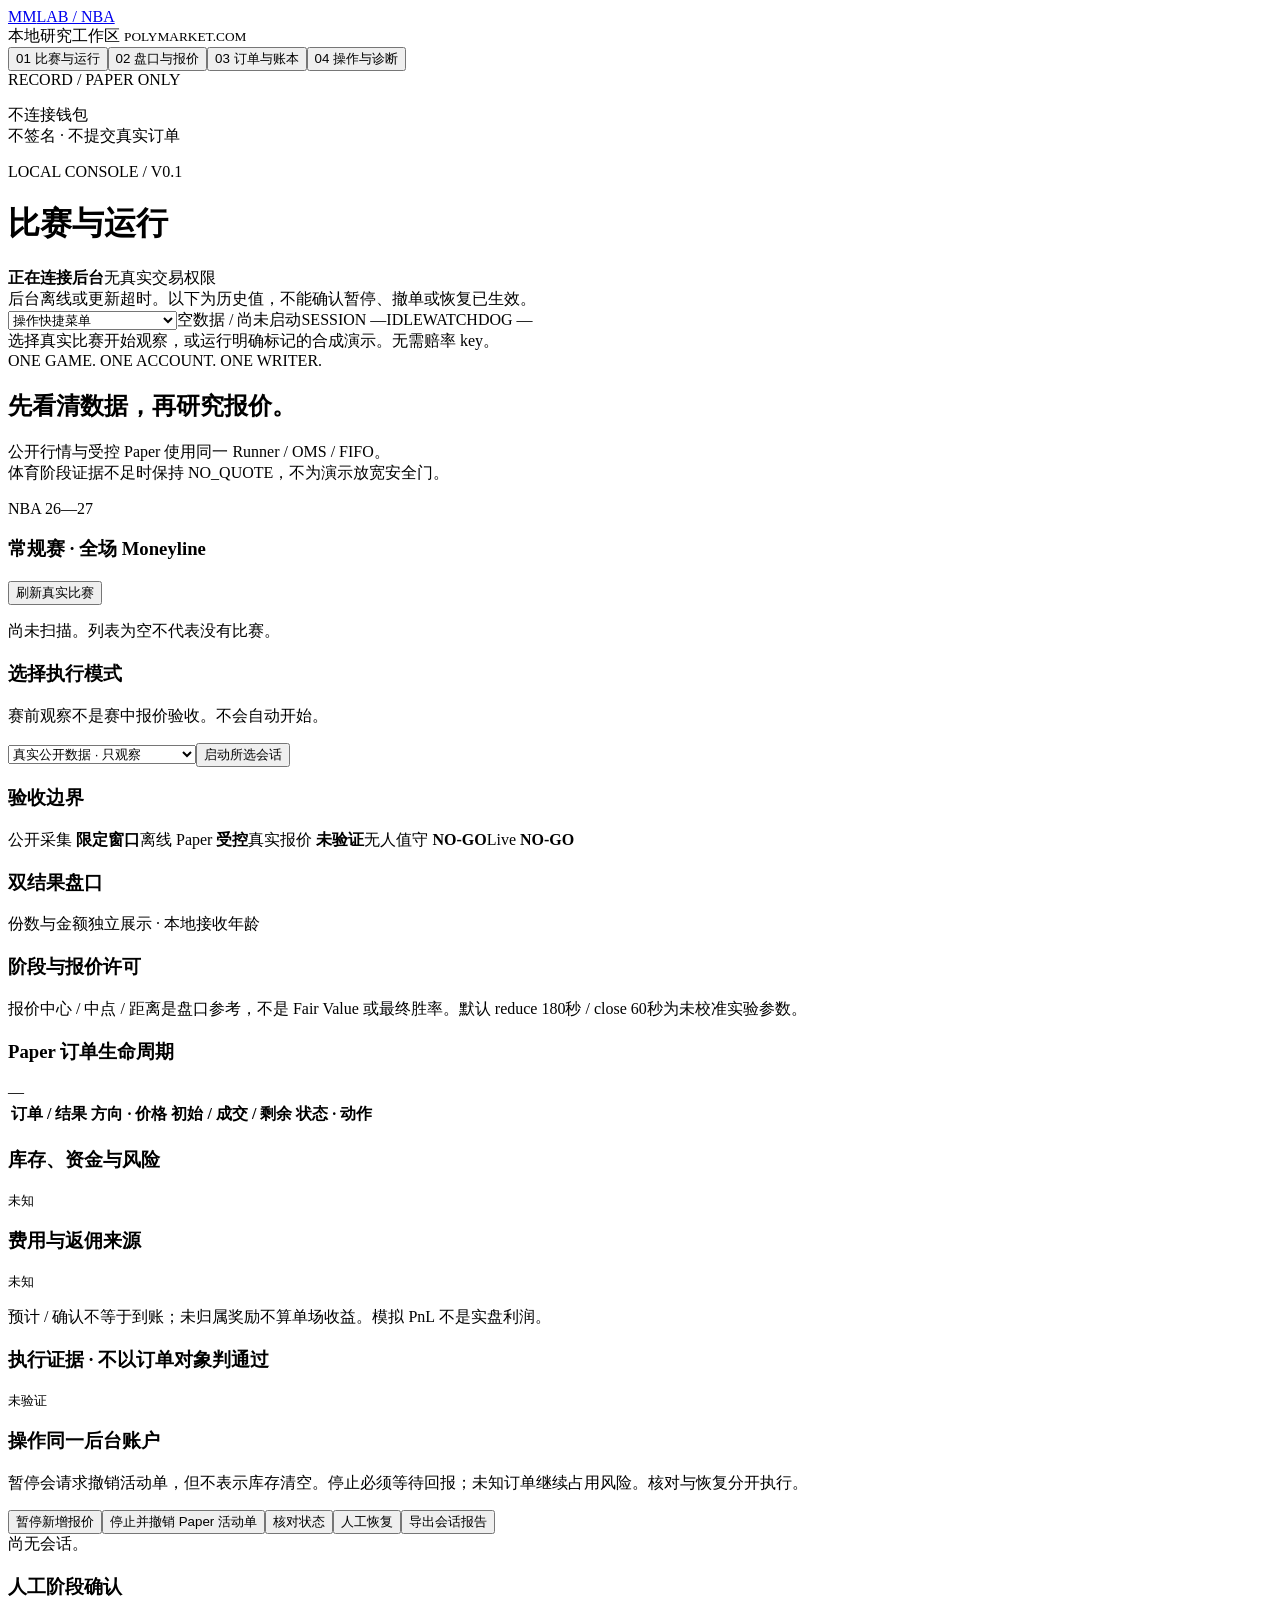
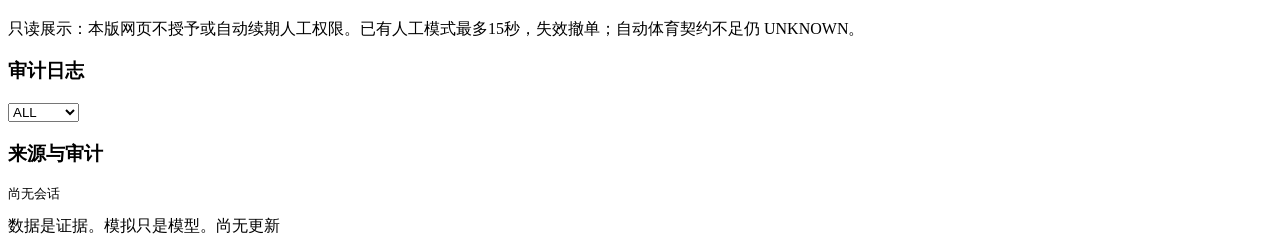
==== nba_recorder/console/static/index.html @ 66b4ebd7 "Add v2.2 local paper console and enforce runner connection boundaries" ====
<!doctype html>
<html lang="zh-CN"><head><meta charset="UTF-8"><meta name="viewport" content="width=device-width,initial-scale=1"><title>NBA MM · 本地操作台</title><link rel="stylesheet" href="/style.css"><script defer src="/app.js"></script></head>
<body><aside><a class="brand" href="/">MM<span>LAB / NBA</span></a><div class="workspace">本地研究工作区 <small>POLYMARKET.COM</small></div><nav><button data-tab="games" class="selected">01 <span>比赛与运行</span></button><button data-tab="books">02 <span>盘口与报价</span></button><button data-tab="orders">03 <span>订单与账本</span></button><button data-tab="ops">04 <span>操作与诊断</span></button></nav><div class="aside-bottom"><div class="indicator"></div> RECORD / PAPER ONLY<p>不连接钱包<br>不签名 · 不提交真实订单</p></div></aside>
<main><header><div><span class="eyebrow">LOCAL CONSOLE / V0.1</span><h1 id="title">比赛与运行</h1></div><div class="status-stack"><b id="backend" class="pill bad">正在连接后台</b><span class="pill muted">无真实交易权限</span></div></header><div id="offline" class="alert hidden">后台离线或更新超时。以下为历史值，不能确认暂停、撤单或恢复已生效。</div><div class="sessionbar"><select id="quick-command" aria-label="操作快捷菜单"><option value="">操作快捷菜单</option><option value="scan">刷新真实比赛</option><option value="start">启动所选会话</option><option value="pause">暂停新增报价</option><option value="stop">停止并撤销 Paper 活动单</option><option value="reconcile">核对状态</option><option value="resume">人工恢复</option><option value="export">导出会话报告</option></select><span id="source" class="pill muted">空数据 / 尚未启动</span><span id="session">SESSION —</span><span id="lifecycle">IDLE</span><span id="watchdog">WATCHDOG —</span></div><div id="receipt" role="status" class="receipt">选择真实比赛开始观察，或运行明确标记的合成演示。无需赔率 key。</div>
<section id="games" class="page"><div class="hero"><div><span class="eyebrow">ONE GAME. ONE ACCOUNT. ONE WRITER.</span><h2>先看清数据，再研究报价。</h2><p>公开行情与受控 Paper 使用同一 Runner / OMS / FIFO。<br>体育阶段证据不足时保持 NO_QUOTE，不为演示放宽安全门。</p></div><div class="hero-mark">NBA <span>26—27</span></div></div><div class="section-heading"><h3>常规赛 · 全场 Moneyline</h3><button id="scan">刷新真实比赛</button></div><p id="catalog-note" class="subtle">尚未扫描。列表为空不代表没有比赛。</p><div id="market-list" class="market-list"></div><div class="panel start-panel"><div><h3>选择执行模式</h3><p class="subtle">赛前观察不是赛中报价验收。不会自动开始。</p></div><div class="start-actions"><select id="mode"><option value="OBSERVATION">真实公开数据 · 只观察</option><option value="REAL_PAPER">真实数据 · 受控 Paper</option><option value="SYNTHETIC_DEMO">合成演示 · 非真实比赛</option><option value="OFFLINE_REPLAY" disabled>离线封存回放 · 本版保留 CLI</option></select><button id="start" class="primary">启动所选会话</button></div></div><div class="panel"><h3>验收边界</h3><div class="gates"><span>公开采集 <b>限定窗口</b></span><span>离线 Paper <b>受控</b></span><span>真实报价 <b class="amber">未验证</b></span><span>无人值守 <b class="red">NO-GO</b></span><span>Live <b class="red">NO-GO</b></span></div></div></section>
<section id="books" class="page hidden"><div class="section-heading"><h3>双结果盘口</h3><span class="subtle">份数与金额独立展示 · 本地接收年龄</span></div><div id="book-grid" class="book-grid"></div><div class="panel"><h3>阶段与报价许可</h3><div id="phase-list" class="gates"></div><p class="subtle">报价中心 / 中点 / 距离是盘口参考，不是 Fair Value 或最终胜率。默认 reduce 180秒 / close 60秒为未校准实验参数。</p><div id="decisions"></div></div></section>
<section id="orders" class="page hidden"><div id="account-grid" class="metrics"></div><div class="panel"><div class="section-heading"><h3>Paper 订单生命周期</h3><span id="order-count" class="subtle">—</span></div><div class="scroll"><table><thead><tr><th>订单 / 结果</th><th>方向 · 价格</th><th>初始 / 成交 / 剩余</th><th>状态 · 动作</th></tr></thead><tbody id="orders-body"></tbody></table></div></div><div class="two-col"><div class="panel"><h3>库存、资金与风险</h3><pre id="inventory">未知</pre></div><div class="panel"><h3>费用与返佣来源</h3><pre id="income">未知</pre><p class="subtle">预计 / 确认不等于到账；未归属奖励不算单场收益。模拟 PnL 不是实盘利润。</p></div></div><div class="panel"><h3>执行证据 · 不以订单对象判通过</h3><pre id="execution">未验证</pre></div></section>
<section id="ops" class="page hidden"><div class="panel"><h3>操作同一后台账户</h3><p class="subtle">暂停会请求撤销活动单，但不表示库存清空。停止必须等待回报；未知订单继续占用风险。核对与恢复分开执行。</p><div class="controls"><button data-action="pause">暂停新增报价</button><button data-action="stop" class="danger">停止并撤销 Paper 活动单</button><button data-action="reconcile">核对状态</button><button data-action="resume">人工恢复</button><button data-action="export">导出会话报告</button></div><div id="unresolved" class="warning">尚无会话。</div></div><div class="panel"><h3>人工阶段确认</h3><p>只读展示：本版网页不授予或自动续期人工权限。已有人工模式最多15秒，失效撤单；自动体育契约不足仍 UNKNOWN。</p></div><div class="panel"><div class="section-heading"><h3>审计日志</h3><select id="severity"><option>ALL</option><option>WARN</option><option>ERROR</option></select></div><div id="logs" class="logs"></div></div><div class="panel"><h3>来源与审计</h3><pre id="audit">尚无会话</pre></div></section>
<dialog id="confirm-dialog"><h3>确认后台操作</h3><p id="confirm-text"></p><select id="confirm-choice" aria-label="确认操作选择"><option value="">请选择</option><option value="accept">确认操作</option><option value="cancel">取消</option></select><div class="controls"><button id="confirm-cancel">取消</button><button id="confirm-accept" class="primary">确认操作</button></div></dialog><footer><span>数据是证据。模拟只是模型。</span><span id="updated">尚无更新</span></footer></main></body></html>
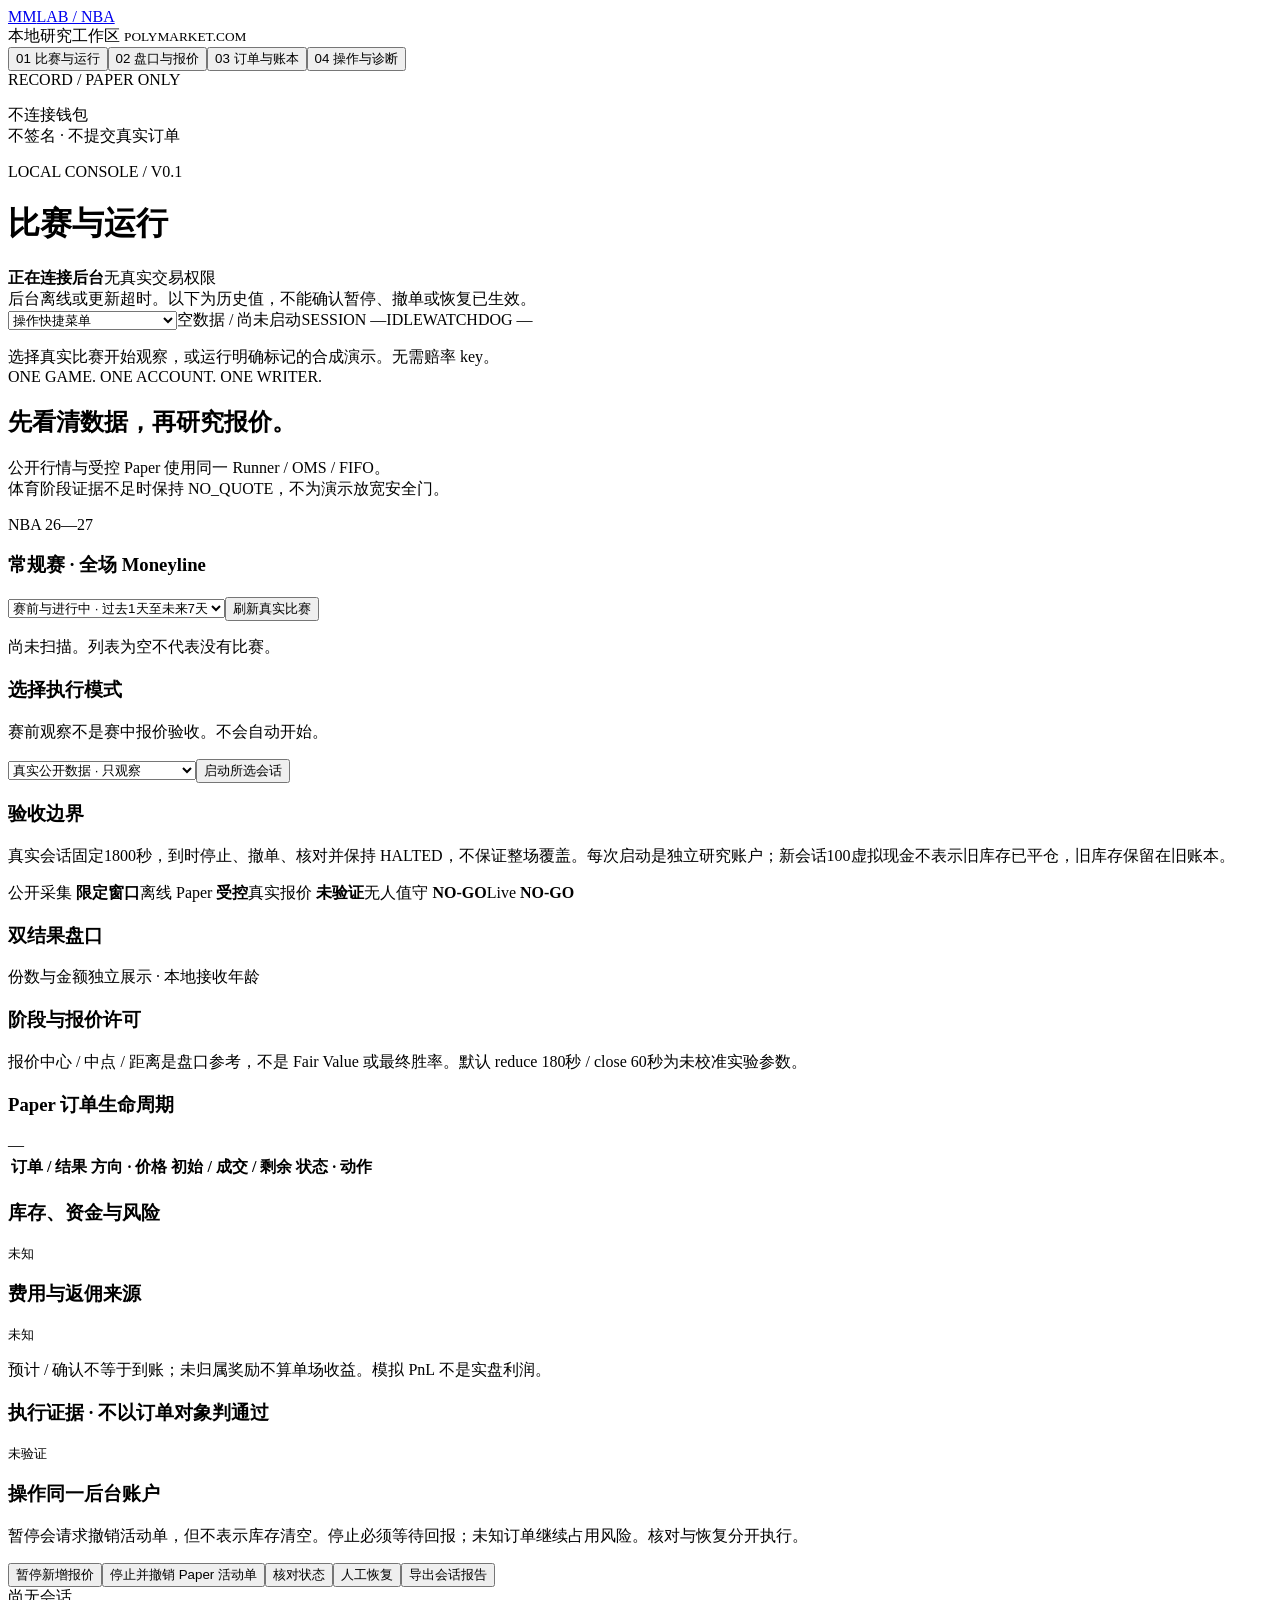
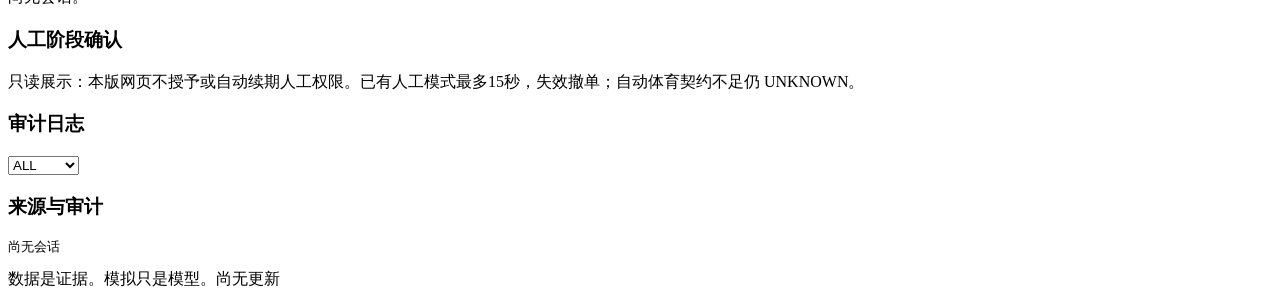
==== commit 96c59c94: "Fix bounded console discovery and isolate operator pause from book quality" ====
--- a/nba_recorder/console/static/index.html
+++ b/nba_recorder/console/static/index.html
@@ -1,8 +1,8 @@
 <!doctype html>
 <html lang="zh-CN"><head><meta charset="UTF-8"><meta name="viewport" content="width=device-width,initial-scale=1"><title>NBA MM · 本地操作台</title><link rel="stylesheet" href="/style.css"><script defer src="/app.js"></script></head>
 <body><aside><a class="brand" href="/">MM<span>LAB / NBA</span></a><div class="workspace">本地研究工作区 <small>POLYMARKET.COM</small></div><nav><button data-tab="games" class="selected">01 <span>比赛与运行</span></button><button data-tab="books">02 <span>盘口与报价</span></button><button data-tab="orders">03 <span>订单与账本</span></button><button data-tab="ops">04 <span>操作与诊断</span></button></nav><div class="aside-bottom"><div class="indicator"></div> RECORD / PAPER ONLY<p>不连接钱包<br>不签名 · 不提交真实订单</p></div></aside>
-<main><header><div><span class="eyebrow">LOCAL CONSOLE / V0.1</span><h1 id="title">比赛与运行</h1></div><div class="status-stack"><b id="backend" class="pill bad">正在连接后台</b><span class="pill muted">无真实交易权限</span></div></header><div id="offline" class="alert hidden">后台离线或更新超时。以下为历史值，不能确认暂停、撤单或恢复已生效。</div><div class="sessionbar"><select id="quick-command" aria-label="操作快捷菜单"><option value="">操作快捷菜单</option><option value="scan">刷新真实比赛</option><option value="start">启动所选会话</option><option value="pause">暂停新增报价</option><option value="stop">停止并撤销 Paper 活动单</option><option value="reconcile">核对状态</option><option value="resume">人工恢复</option><option value="export">导出会话报告</option></select><span id="source" class="pill muted">空数据 / 尚未启动</span><span id="session">SESSION —</span><span id="lifecycle">IDLE</span><span id="watchdog">WATCHDOG —</span></div><div id="receipt" role="status" class="receipt">选择真实比赛开始观察，或运行明确标记的合成演示。无需赔率 key。</div>
-<section id="games" class="page"><div class="hero"><div><span class="eyebrow">ONE GAME. ONE ACCOUNT. ONE WRITER.</span><h2>先看清数据，再研究报价。</h2><p>公开行情与受控 Paper 使用同一 Runner / OMS / FIFO。<br>体育阶段证据不足时保持 NO_QUOTE，不为演示放宽安全门。</p></div><div class="hero-mark">NBA <span>26—27</span></div></div><div class="section-heading"><h3>常规赛 · 全场 Moneyline</h3><button id="scan">刷新真实比赛</button></div><p id="catalog-note" class="subtle">尚未扫描。列表为空不代表没有比赛。</p><div id="market-list" class="market-list"></div><div class="panel start-panel"><div><h3>选择执行模式</h3><p class="subtle">赛前观察不是赛中报价验收。不会自动开始。</p></div><div class="start-actions"><select id="mode"><option value="OBSERVATION">真实公开数据 · 只观察</option><option value="REAL_PAPER">真实数据 · 受控 Paper</option><option value="SYNTHETIC_DEMO">合成演示 · 非真实比赛</option><option value="OFFLINE_REPLAY" disabled>离线封存回放 · 本版保留 CLI</option></select><button id="start" class="primary">启动所选会话</button></div></div><div class="panel"><h3>验收边界</h3><div class="gates"><span>公开采集 <b>限定窗口</b></span><span>离线 Paper <b>受控</b></span><span>真实报价 <b class="amber">未验证</b></span><span>无人值守 <b class="red">NO-GO</b></span><span>Live <b class="red">NO-GO</b></span></div></div></section>
+<main><header><div><span class="eyebrow">LOCAL CONSOLE / V0.1</span><h1 id="title">比赛与运行</h1></div><div class="status-stack"><b id="backend" class="pill bad">正在连接后台</b><span class="pill muted">无真实交易权限</span></div></header><div id="offline" class="alert hidden">后台离线或更新超时。以下为历史值，不能确认暂停、撤单或恢复已生效。</div><div class="sessionbar"><select id="quick-command" aria-label="操作快捷菜单"><option value="">操作快捷菜单</option><option value="scan">刷新真实比赛</option><option value="start">启动所选会话</option><option value="pause">暂停新增报价</option><option value="stop">停止并撤销 Paper 活动单</option><option value="reconcile">核对状态</option><option value="resume">人工恢复</option><option value="export">导出会话报告</option></select><span id="source" class="pill muted">空数据 / 尚未启动</span><span id="session">SESSION —</span><span id="lifecycle">IDLE</span><span id="watchdog">WATCHDOG —</span></div><p id="runtime-note" class="subtle"></p><div id="receipt" role="status" class="receipt">选择真实比赛开始观察，或运行明确标记的合成演示。无需赔率 key。</div>
+<section id="games" class="page"><div class="hero"><div><span class="eyebrow">ONE GAME. ONE ACCOUNT. ONE WRITER.</span><h2>先看清数据，再研究报价。</h2><p>公开行情与受控 Paper 使用同一 Runner / OMS / FIFO。<br>体育阶段证据不足时保持 NO_QUOTE，不为演示放宽安全门。</p></div><div class="hero-mark">NBA <span>26—27</span></div></div><div class="section-heading"><h3>常规赛 · 全场 Moneyline</h3><select id="discovery-scope" aria-label="比赛发现范围"><option value="CURRENT">赛前与进行中 · 过去1天至未来7天</option><option value="HISTORY">只读历史 · 过去7天</option></select><button id="scan">刷新真实比赛</button></div><p id="catalog-note" class="subtle">尚未扫描。列表为空不代表没有比赛。</p><div id="market-list" class="market-list"></div><div class="panel start-panel"><div><h3>选择执行模式</h3><p class="subtle">赛前观察不是赛中报价验收。不会自动开始。</p></div><div class="start-actions"><select id="mode"><option value="OBSERVATION">真实公开数据 · 只观察</option><option value="REAL_PAPER">真实数据 · 受控 Paper</option><option value="SYNTHETIC_DEMO">合成演示 · 非真实比赛</option><option value="OFFLINE_REPLAY" disabled>离线封存回放 · 本版保留 CLI</option></select><button id="start" class="primary">启动所选会话</button></div></div><div class="panel"><h3>验收边界</h3><p>真实会话固定1800秒，到时停止、撤单、核对并保持 HALTED，不保证整场覆盖。每次启动是独立研究账户；新会话100虚拟现金不表示旧库存已平仓，旧库存保留在旧账本。</p><div class="gates"><span>公开采集 <b>限定窗口</b></span><span>离线 Paper <b>受控</b></span><span>真实报价 <b class="amber">未验证</b></span><span>无人值守 <b class="red">NO-GO</b></span><span>Live <b class="red">NO-GO</b></span></div></div></section>
 <section id="books" class="page hidden"><div class="section-heading"><h3>双结果盘口</h3><span class="subtle">份数与金额独立展示 · 本地接收年龄</span></div><div id="book-grid" class="book-grid"></div><div class="panel"><h3>阶段与报价许可</h3><div id="phase-list" class="gates"></div><p class="subtle">报价中心 / 中点 / 距离是盘口参考，不是 Fair Value 或最终胜率。默认 reduce 180秒 / close 60秒为未校准实验参数。</p><div id="decisions"></div></div></section>
 <section id="orders" class="page hidden"><div id="account-grid" class="metrics"></div><div class="panel"><div class="section-heading"><h3>Paper 订单生命周期</h3><span id="order-count" class="subtle">—</span></div><div class="scroll"><table><thead><tr><th>订单 / 结果</th><th>方向 · 价格</th><th>初始 / 成交 / 剩余</th><th>状态 · 动作</th></tr></thead><tbody id="orders-body"></tbody></table></div></div><div class="two-col"><div class="panel"><h3>库存、资金与风险</h3><pre id="inventory">未知</pre></div><div class="panel"><h3>费用与返佣来源</h3><pre id="income">未知</pre><p class="subtle">预计 / 确认不等于到账；未归属奖励不算单场收益。模拟 PnL 不是实盘利润。</p></div></div><div class="panel"><h3>执行证据 · 不以订单对象判通过</h3><pre id="execution">未验证</pre></div></section>
 <section id="ops" class="page hidden"><div class="panel"><h3>操作同一后台账户</h3><p class="subtle">暂停会请求撤销活动单，但不表示库存清空。停止必须等待回报；未知订单继续占用风险。核对与恢复分开执行。</p><div class="controls"><button data-action="pause">暂停新增报价</button><button data-action="stop" class="danger">停止并撤销 Paper 活动单</button><button data-action="reconcile">核对状态</button><button data-action="resume">人工恢复</button><button data-action="export">导出会话报告</button></div><div id="unresolved" class="warning">尚无会话。</div></div><div class="panel"><h3>人工阶段确认</h3><p>只读展示：本版网页不授予或自动续期人工权限。已有人工模式最多15秒，失效撤单；自动体育契约不足仍 UNKNOWN。</p></div><div class="panel"><div class="section-heading"><h3>审计日志</h3><select id="severity"><option>ALL</option><option>WARN</option><option>ERROR</option></select></div><div id="logs" class="logs"></div></div><div class="panel"><h3>来源与审计</h3><pre id="audit">尚无会话</pre></div></section>
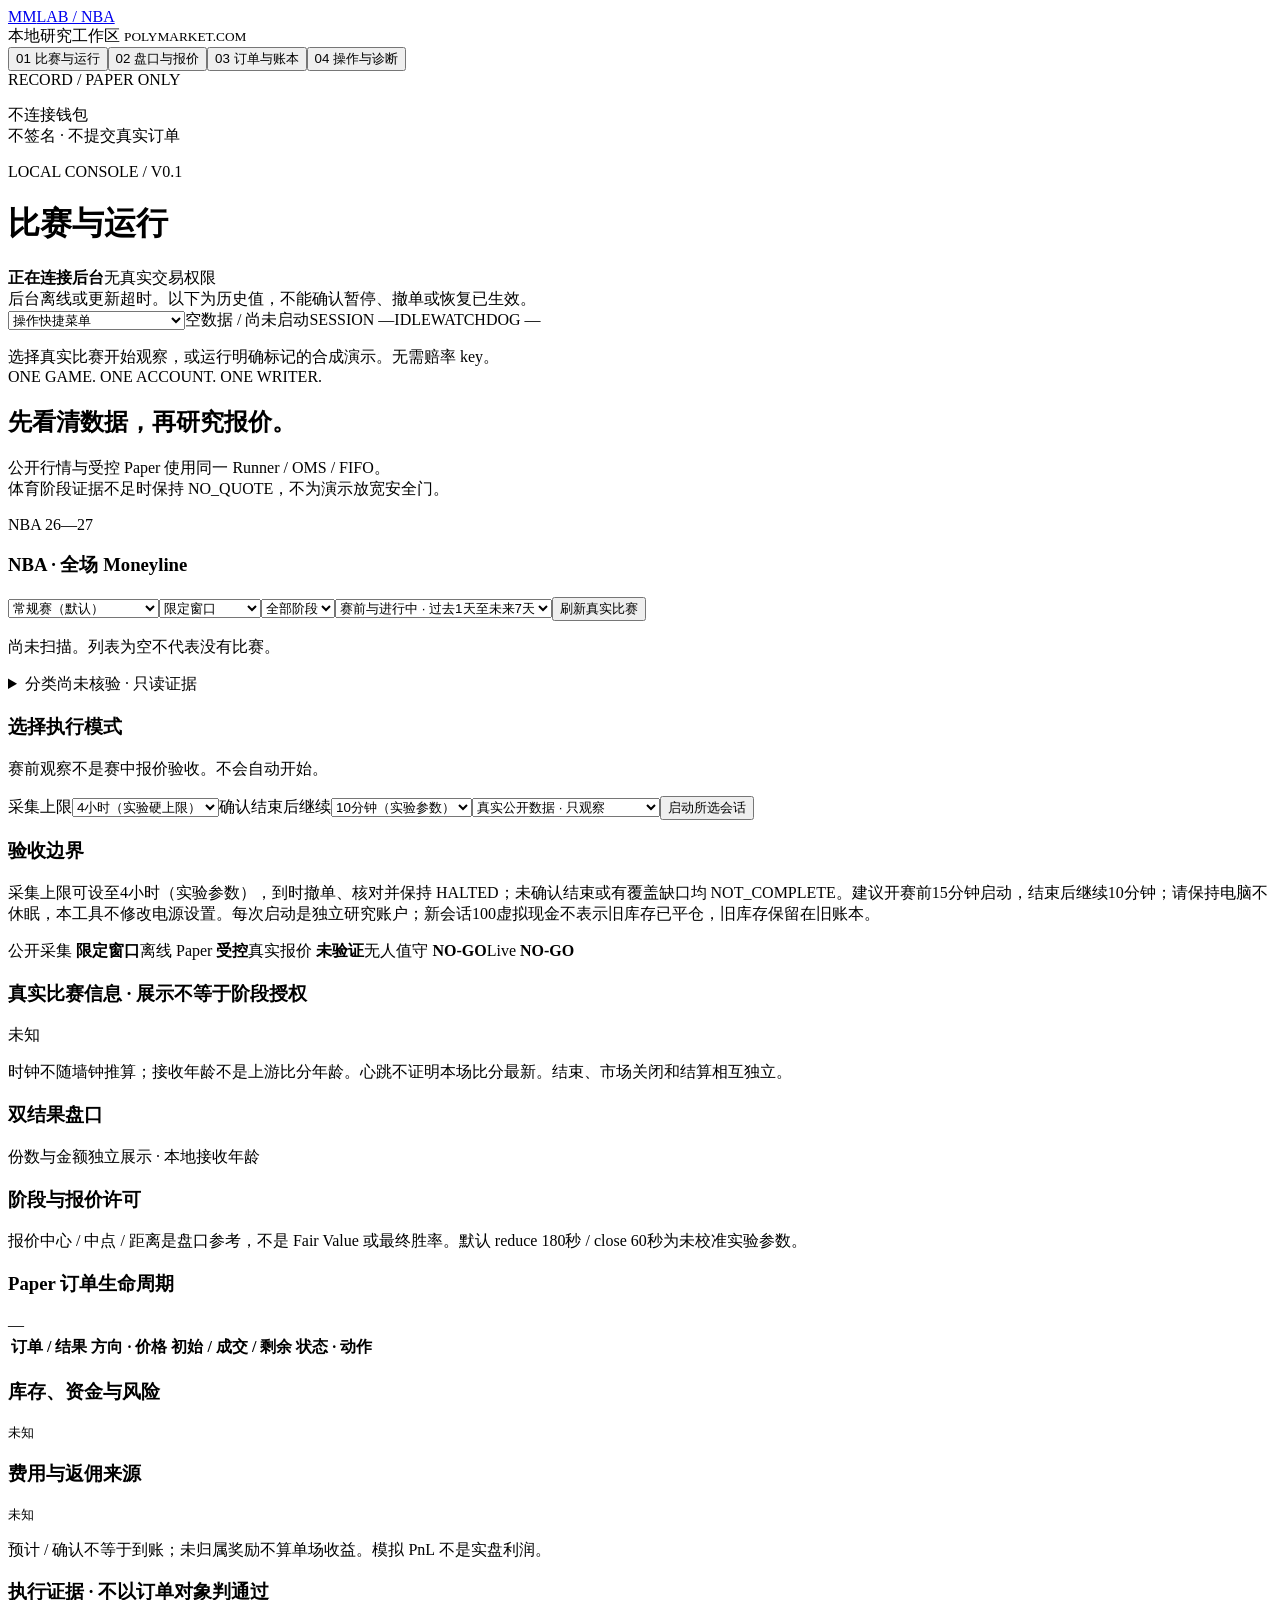
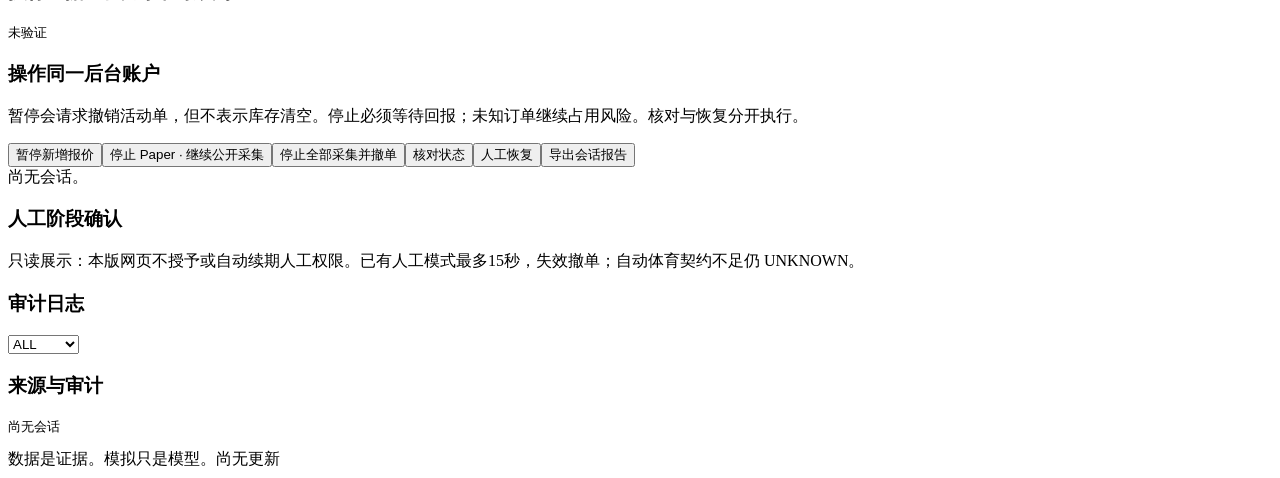
==== commit 3c5a9e73: "Add verified preseason discovery and bounded full-game observation pilot" ====
--- a/nba_recorder/console/static/index.html
+++ b/nba_recorder/console/static/index.html
@@ -1,9 +1,9 @@
 <!doctype html>
 <html lang="zh-CN"><head><meta charset="UTF-8"><meta name="viewport" content="width=device-width,initial-scale=1"><title>NBA MM · 本地操作台</title><link rel="stylesheet" href="/style.css"><script defer src="/app.js"></script></head>
 <body><aside><a class="brand" href="/">MM<span>LAB / NBA</span></a><div class="workspace">本地研究工作区 <small>POLYMARKET.COM</small></div><nav><button data-tab="games" class="selected">01 <span>比赛与运行</span></button><button data-tab="books">02 <span>盘口与报价</span></button><button data-tab="orders">03 <span>订单与账本</span></button><button data-tab="ops">04 <span>操作与诊断</span></button></nav><div class="aside-bottom"><div class="indicator"></div> RECORD / PAPER ONLY<p>不连接钱包<br>不签名 · 不提交真实订单</p></div></aside>
-<main><header><div><span class="eyebrow">LOCAL CONSOLE / V0.1</span><h1 id="title">比赛与运行</h1></div><div class="status-stack"><b id="backend" class="pill bad">正在连接后台</b><span class="pill muted">无真实交易权限</span></div></header><div id="offline" class="alert hidden">后台离线或更新超时。以下为历史值，不能确认暂停、撤单或恢复已生效。</div><div class="sessionbar"><select id="quick-command" aria-label="操作快捷菜单"><option value="">操作快捷菜单</option><option value="scan">刷新真实比赛</option><option value="start">启动所选会话</option><option value="pause">暂停新增报价</option><option value="stop">停止并撤销 Paper 活动单</option><option value="reconcile">核对状态</option><option value="resume">人工恢复</option><option value="export">导出会话报告</option></select><span id="source" class="pill muted">空数据 / 尚未启动</span><span id="session">SESSION —</span><span id="lifecycle">IDLE</span><span id="watchdog">WATCHDOG —</span></div><p id="runtime-note" class="subtle"></p><div id="receipt" role="status" class="receipt">选择真实比赛开始观察，或运行明确标记的合成演示。无需赔率 key。</div>
-<section id="games" class="page"><div class="hero"><div><span class="eyebrow">ONE GAME. ONE ACCOUNT. ONE WRITER.</span><h2>先看清数据，再研究报价。</h2><p>公开行情与受控 Paper 使用同一 Runner / OMS / FIFO。<br>体育阶段证据不足时保持 NO_QUOTE，不为演示放宽安全门。</p></div><div class="hero-mark">NBA <span>26—27</span></div></div><div class="section-heading"><h3>常规赛 · 全场 Moneyline</h3><select id="discovery-scope" aria-label="比赛发现范围"><option value="CURRENT">赛前与进行中 · 过去1天至未来7天</option><option value="HISTORY">只读历史 · 过去7天</option></select><button id="scan">刷新真实比赛</button></div><p id="catalog-note" class="subtle">尚未扫描。列表为空不代表没有比赛。</p><div id="market-list" class="market-list"></div><div class="panel start-panel"><div><h3>选择执行模式</h3><p class="subtle">赛前观察不是赛中报价验收。不会自动开始。</p></div><div class="start-actions"><select id="mode"><option value="OBSERVATION">真实公开数据 · 只观察</option><option value="REAL_PAPER">真实数据 · 受控 Paper</option><option value="SYNTHETIC_DEMO">合成演示 · 非真实比赛</option><option value="OFFLINE_REPLAY" disabled>离线封存回放 · 本版保留 CLI</option></select><button id="start" class="primary">启动所选会话</button></div></div><div class="panel"><h3>验收边界</h3><p>真实会话固定1800秒，到时停止、撤单、核对并保持 HALTED，不保证整场覆盖。每次启动是独立研究账户；新会话100虚拟现金不表示旧库存已平仓，旧库存保留在旧账本。</p><div class="gates"><span>公开采集 <b>限定窗口</b></span><span>离线 Paper <b>受控</b></span><span>真实报价 <b class="amber">未验证</b></span><span>无人值守 <b class="red">NO-GO</b></span><span>Live <b class="red">NO-GO</b></span></div></div></section>
-<section id="books" class="page hidden"><div class="section-heading"><h3>双结果盘口</h3><span class="subtle">份数与金额独立展示 · 本地接收年龄</span></div><div id="book-grid" class="book-grid"></div><div class="panel"><h3>阶段与报价许可</h3><div id="phase-list" class="gates"></div><p class="subtle">报价中心 / 中点 / 距离是盘口参考，不是 Fair Value 或最终胜率。默认 reduce 180秒 / close 60秒为未校准实验参数。</p><div id="decisions"></div></div></section>
+<main><header><div><span class="eyebrow">LOCAL CONSOLE / V0.1</span><h1 id="title">比赛与运行</h1></div><div class="status-stack"><b id="backend" class="pill bad">正在连接后台</b><span class="pill muted">无真实交易权限</span></div></header><div id="offline" class="alert hidden">后台离线或更新超时。以下为历史值，不能确认暂停、撤单或恢复已生效。</div><div class="sessionbar"><select id="quick-command" aria-label="操作快捷菜单"><option value="">操作快捷菜单</option><option value="scan">刷新真实比赛</option><option value="start">启动所选会话</option><option value="pause">暂停新增报价</option><option value="stop_paper">停止 Paper · 继续公开采集</option><option value="stop">停止全部采集并撤单</option><option value="reconcile">核对状态</option><option value="resume">人工恢复</option><option value="export">导出会话报告</option></select><span id="source" class="pill muted">空数据 / 尚未启动</span><span id="session">SESSION —</span><span id="lifecycle">IDLE</span><span id="watchdog">WATCHDOG —</span></div><p id="runtime-note" class="subtle"></p><div id="receipt" role="status" class="receipt">选择真实比赛开始观察，或运行明确标记的合成演示。无需赔率 key。</div>
+<section id="games" class="page"><div class="hero"><div><span class="eyebrow">ONE GAME. ONE ACCOUNT. ONE WRITER.</span><h2>先看清数据，再研究报价。</h2><p>公开行情与受控 Paper 使用同一 Runner / OMS / FIFO。<br>体育阶段证据不足时保持 NO_QUOTE，不为演示放宽安全门。</p></div><div class="hero-mark">NBA <span>26—27</span></div></div><div class="section-heading"><h3>NBA · 全场 Moneyline</h3><select id="season-type" aria-label="赛季类别"><option value="REGULAR_SEASON">常规赛（默认）</option><option value="PRESEASON">季前赛 · 显式研究范围</option></select><select id="day-filter" aria-label="日期范围"><option value="WINDOW">限定窗口</option><option value="TODAY">今天 · UTC+8</option><option value="TOMORROW">明天 · UTC+8</option></select><select id="phase-filter" aria-label="比赛阶段筛选"><option value="ALL">全部阶段</option><option value="LIVE">进行中</option></select><select id="discovery-scope" aria-label="比赛发现范围"><option value="CURRENT">赛前与进行中 · 过去1天至未来7天</option><option value="HISTORY">只读历史 · 过去7天</option></select><button id="scan">刷新真实比赛</button></div><p id="catalog-note" class="subtle">尚未扫描。列表为空不代表没有比赛。</p><div id="market-list" class="market-list"></div><details><summary>分类尚未核验 · 只读证据</summary><pre id="unclassified">尚无记录</pre></details><div class="panel start-panel"><div><h3>选择执行模式</h3><p class="subtle">赛前观察不是赛中报价验收。不会自动开始。</p></div><div class="start-actions"><label>采集上限<select id="limit-s" aria-label="采集上限"><option value="14400">4小时（实验硬上限）</option><option value="10800">3小时</option><option value="7200">2小时</option><option value="1800">30分钟短测</option><option value="60">60秒连通短测</option></select></label><label>确认结束后继续<select id="postgame-s" aria-label="赛后采集"><option value="600">10分钟（实验参数）</option><option value="0">0分钟</option></select></label><select id="mode"><option value="OBSERVATION">真实公开数据 · 只观察</option><option value="REAL_PAPER">真实数据 · 受控 Paper</option><option value="SYNTHETIC_DEMO">合成演示 · 非真实比赛</option><option value="OFFLINE_REPLAY" disabled>离线封存回放 · 本版保留 CLI</option></select><button id="start" class="primary">启动所选会话</button></div></div><div class="panel"><h3>验收边界</h3><p>采集上限可设至4小时（实验参数），到时撤单、核对并保持 HALTED；未确认结束或有覆盖缺口均 NOT_COMPLETE。建议开赛前15分钟启动，结束后继续10分钟；请保持电脑不休眠，本工具不修改电源设置。每次启动是独立研究账户；新会话100虚拟现金不表示旧库存已平仓，旧库存保留在旧账本。</p><div class="gates"><span>公开采集 <b>限定窗口</b></span><span>离线 Paper <b>受控</b></span><span>真实报价 <b class="amber">未验证</b></span><span>无人值守 <b class="red">NO-GO</b></span><span>Live <b class="red">NO-GO</b></span></div></div></section>
+<section id="books" class="page hidden"><div class="panel"><h3>真实比赛信息 · 展示不等于阶段授权</h3><div id="game-info">未知</div><p>时钟不随墙钟推算；接收年龄不是上游比分年龄。心跳不证明本场比分最新。结束、市场关闭和结算相互独立。</p></div><div class="section-heading"><h3>双结果盘口</h3><span class="subtle">份数与金额独立展示 · 本地接收年龄</span></div><div id="book-grid" class="book-grid"></div><div class="panel"><h3>阶段与报价许可</h3><div id="phase-list" class="gates"></div><p class="subtle">报价中心 / 中点 / 距离是盘口参考，不是 Fair Value 或最终胜率。默认 reduce 180秒 / close 60秒为未校准实验参数。</p><div id="decisions"></div></div></section>
 <section id="orders" class="page hidden"><div id="account-grid" class="metrics"></div><div class="panel"><div class="section-heading"><h3>Paper 订单生命周期</h3><span id="order-count" class="subtle">—</span></div><div class="scroll"><table><thead><tr><th>订单 / 结果</th><th>方向 · 价格</th><th>初始 / 成交 / 剩余</th><th>状态 · 动作</th></tr></thead><tbody id="orders-body"></tbody></table></div></div><div class="two-col"><div class="panel"><h3>库存、资金与风险</h3><pre id="inventory">未知</pre></div><div class="panel"><h3>费用与返佣来源</h3><pre id="income">未知</pre><p class="subtle">预计 / 确认不等于到账；未归属奖励不算单场收益。模拟 PnL 不是实盘利润。</p></div></div><div class="panel"><h3>执行证据 · 不以订单对象判通过</h3><pre id="execution">未验证</pre></div></section>
-<section id="ops" class="page hidden"><div class="panel"><h3>操作同一后台账户</h3><p class="subtle">暂停会请求撤销活动单，但不表示库存清空。停止必须等待回报；未知订单继续占用风险。核对与恢复分开执行。</p><div class="controls"><button data-action="pause">暂停新增报价</button><button data-action="stop" class="danger">停止并撤销 Paper 活动单</button><button data-action="reconcile">核对状态</button><button data-action="resume">人工恢复</button><button data-action="export">导出会话报告</button></div><div id="unresolved" class="warning">尚无会话。</div></div><div class="panel"><h3>人工阶段确认</h3><p>只读展示：本版网页不授予或自动续期人工权限。已有人工模式最多15秒，失效撤单；自动体育契约不足仍 UNKNOWN。</p></div><div class="panel"><div class="section-heading"><h3>审计日志</h3><select id="severity"><option>ALL</option><option>WARN</option><option>ERROR</option></select></div><div id="logs" class="logs"></div></div><div class="panel"><h3>来源与审计</h3><pre id="audit">尚无会话</pre></div></section>
+<section id="ops" class="page hidden"><div class="panel"><h3>操作同一后台账户</h3><p class="subtle">暂停会请求撤销活动单，但不表示库存清空。停止必须等待回报；未知订单继续占用风险。核对与恢复分开执行。</p><div class="controls"><button data-action="pause">暂停新增报价</button><button data-action="stop_paper">停止 Paper · 继续公开采集</button><button data-action="stop" class="danger">停止全部采集并撤单</button><button data-action="reconcile">核对状态</button><button data-action="resume">人工恢复</button><button data-action="export">导出会话报告</button></div><div id="unresolved" class="warning">尚无会话。</div></div><div class="panel"><h3>人工阶段确认</h3><p>只读展示：本版网页不授予或自动续期人工权限。已有人工模式最多15秒，失效撤单；自动体育契约不足仍 UNKNOWN。</p></div><div class="panel"><div class="section-heading"><h3>审计日志</h3><select id="severity"><option>ALL</option><option>WARN</option><option>ERROR</option></select></div><div id="logs" class="logs"></div></div><div class="panel"><h3>来源与审计</h3><pre id="audit">尚无会话</pre></div></section>
 <dialog id="confirm-dialog"><h3>确认后台操作</h3><p id="confirm-text"></p><select id="confirm-choice" aria-label="确认操作选择"><option value="">请选择</option><option value="accept">确认操作</option><option value="cancel">取消</option></select><div class="controls"><button id="confirm-cancel">取消</button><button id="confirm-accept" class="primary">确认操作</button></div></dialog><footer><span>数据是证据。模拟只是模型。</span><span id="updated">尚无更新</span></footer></main></body></html>
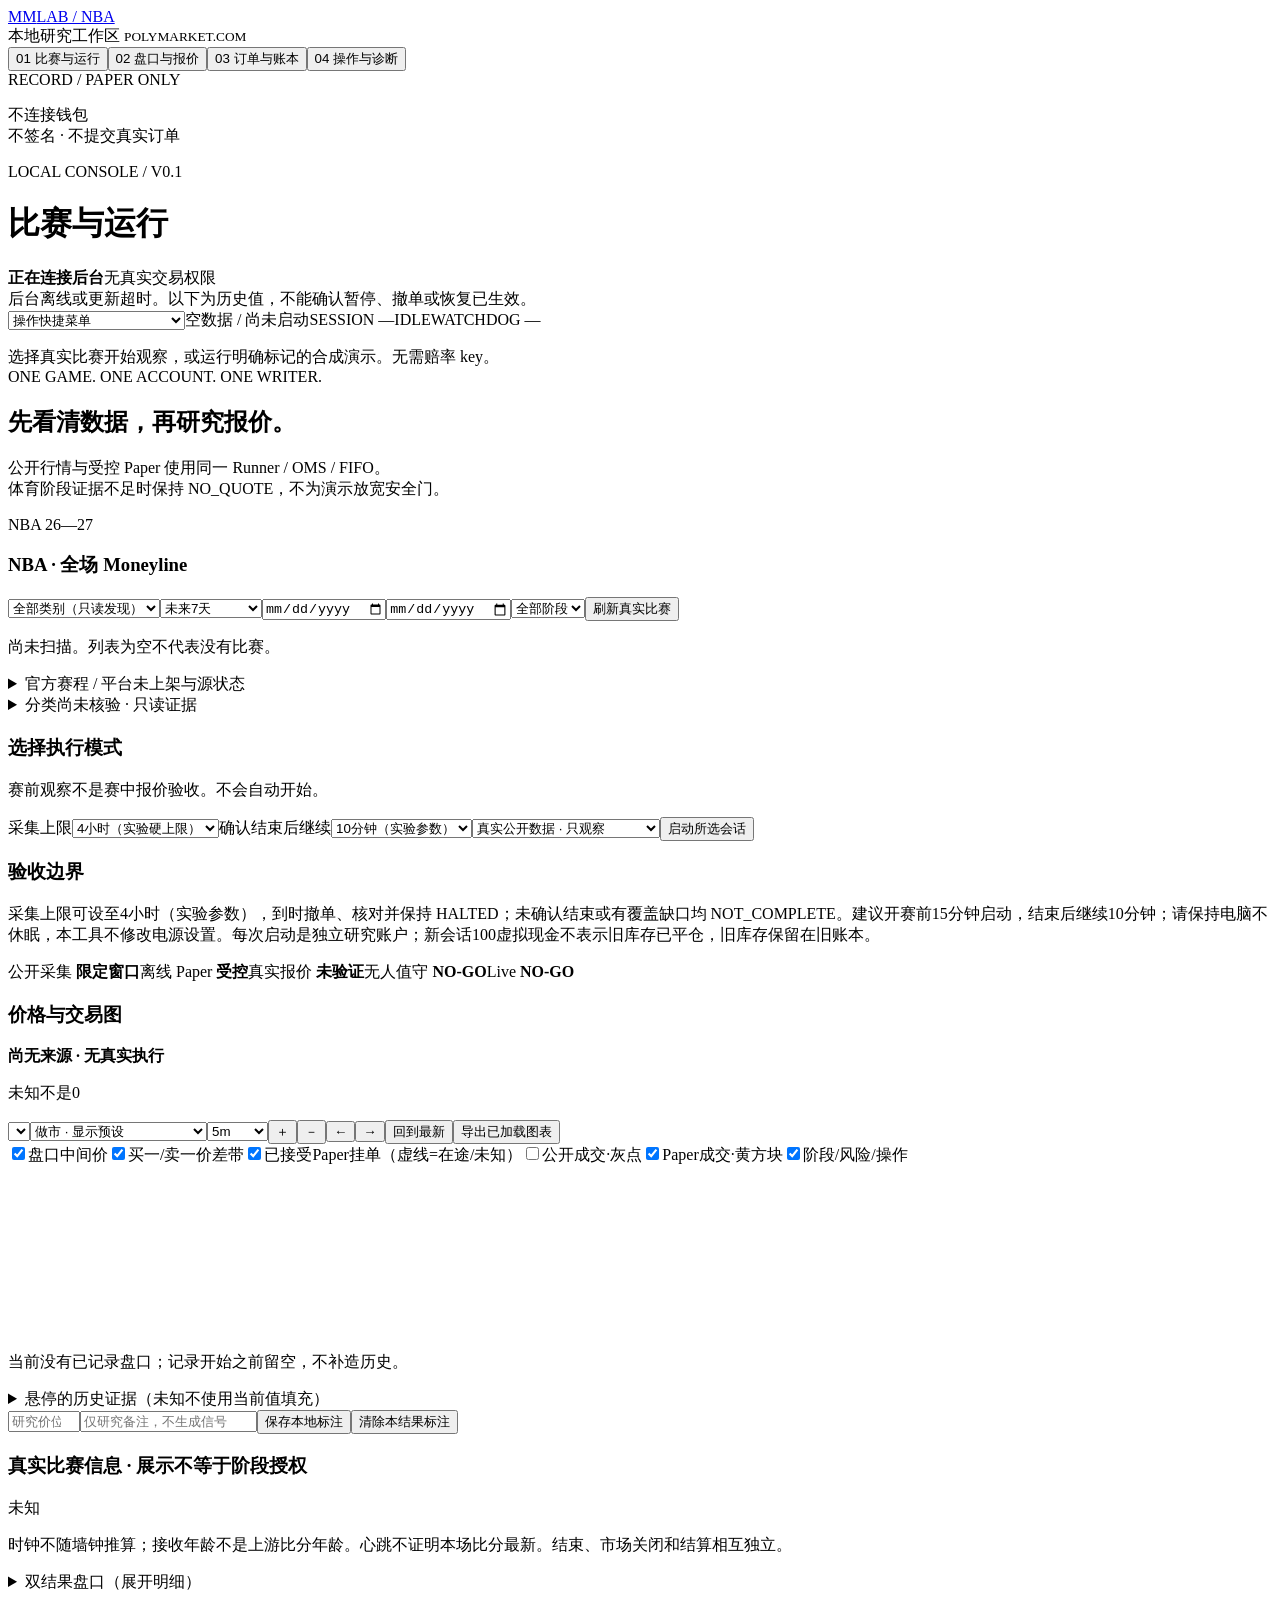
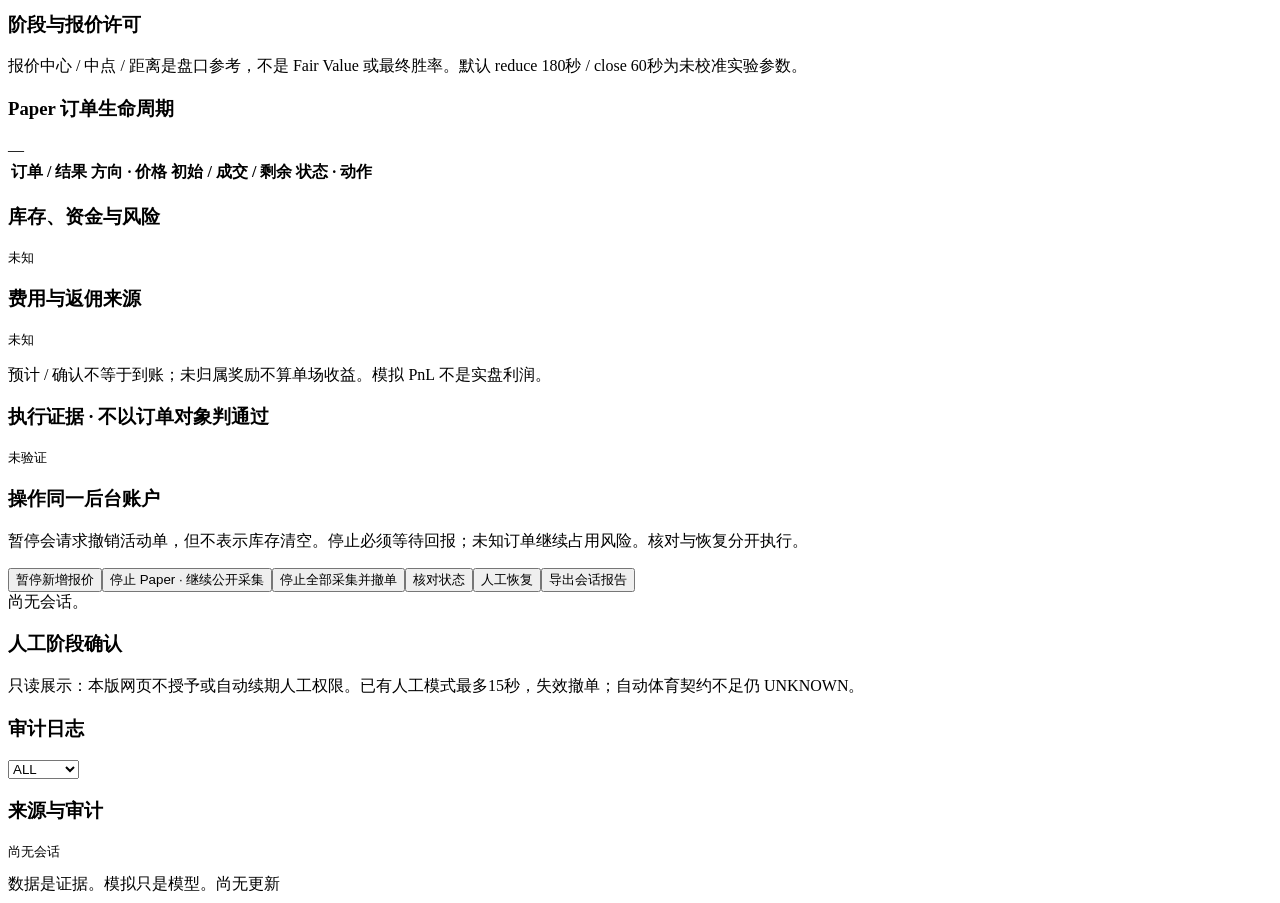
==== commit 2320261b: "Add general NBA discovery and single read-only price/execution chart" ====
--- a/nba_recorder/console/static/index.html
+++ b/nba_recorder/console/static/index.html
@@ -1,9 +1,9 @@
 <!doctype html>
-<html lang="zh-CN"><head><meta charset="UTF-8"><meta name="viewport" content="width=device-width,initial-scale=1"><title>NBA MM · 本地操作台</title><link rel="stylesheet" href="/style.css"><script defer src="/app.js"></script></head>
+<html lang="zh-CN"><head><meta charset="UTF-8"><meta name="viewport" content="width=device-width,initial-scale=1"><title>NBA MM · 本地操作台</title><link rel="stylesheet" href="/style.css"><script defer src="/app.js"></script><script defer src="/chart.js"></script></head>
 <body><aside><a class="brand" href="/">MM<span>LAB / NBA</span></a><div class="workspace">本地研究工作区 <small>POLYMARKET.COM</small></div><nav><button data-tab="games" class="selected">01 <span>比赛与运行</span></button><button data-tab="books">02 <span>盘口与报价</span></button><button data-tab="orders">03 <span>订单与账本</span></button><button data-tab="ops">04 <span>操作与诊断</span></button></nav><div class="aside-bottom"><div class="indicator"></div> RECORD / PAPER ONLY<p>不连接钱包<br>不签名 · 不提交真实订单</p></div></aside>
 <main><header><div><span class="eyebrow">LOCAL CONSOLE / V0.1</span><h1 id="title">比赛与运行</h1></div><div class="status-stack"><b id="backend" class="pill bad">正在连接后台</b><span class="pill muted">无真实交易权限</span></div></header><div id="offline" class="alert hidden">后台离线或更新超时。以下为历史值，不能确认暂停、撤单或恢复已生效。</div><div class="sessionbar"><select id="quick-command" aria-label="操作快捷菜单"><option value="">操作快捷菜单</option><option value="scan">刷新真实比赛</option><option value="start">启动所选会话</option><option value="pause">暂停新增报价</option><option value="stop_paper">停止 Paper · 继续公开采集</option><option value="stop">停止全部采集并撤单</option><option value="reconcile">核对状态</option><option value="resume">人工恢复</option><option value="export">导出会话报告</option></select><span id="source" class="pill muted">空数据 / 尚未启动</span><span id="session">SESSION —</span><span id="lifecycle">IDLE</span><span id="watchdog">WATCHDOG —</span></div><p id="runtime-note" class="subtle"></p><div id="receipt" role="status" class="receipt">选择真实比赛开始观察，或运行明确标记的合成演示。无需赔率 key。</div>
-<section id="games" class="page"><div class="hero"><div><span class="eyebrow">ONE GAME. ONE ACCOUNT. ONE WRITER.</span><h2>先看清数据，再研究报价。</h2><p>公开行情与受控 Paper 使用同一 Runner / OMS / FIFO。<br>体育阶段证据不足时保持 NO_QUOTE，不为演示放宽安全门。</p></div><div class="hero-mark">NBA <span>26—27</span></div></div><div class="section-heading"><h3>NBA · 全场 Moneyline</h3><select id="season-type" aria-label="赛季类别"><option value="REGULAR_SEASON">常规赛（默认）</option><option value="PRESEASON">季前赛 · 显式研究范围</option></select><select id="day-filter" aria-label="日期范围"><option value="WINDOW">限定窗口</option><option value="TODAY">今天 · UTC+8</option><option value="TOMORROW">明天 · UTC+8</option></select><select id="phase-filter" aria-label="比赛阶段筛选"><option value="ALL">全部阶段</option><option value="LIVE">进行中</option></select><select id="discovery-scope" aria-label="比赛发现范围"><option value="CURRENT">赛前与进行中 · 过去1天至未来7天</option><option value="HISTORY">只读历史 · 过去7天</option></select><button id="scan">刷新真实比赛</button></div><p id="catalog-note" class="subtle">尚未扫描。列表为空不代表没有比赛。</p><div id="market-list" class="market-list"></div><details><summary>分类尚未核验 · 只读证据</summary><pre id="unclassified">尚无记录</pre></details><div class="panel start-panel"><div><h3>选择执行模式</h3><p class="subtle">赛前观察不是赛中报价验收。不会自动开始。</p></div><div class="start-actions"><label>采集上限<select id="limit-s" aria-label="采集上限"><option value="14400">4小时（实验硬上限）</option><option value="10800">3小时</option><option value="7200">2小时</option><option value="1800">30分钟短测</option><option value="60">60秒连通短测</option></select></label><label>确认结束后继续<select id="postgame-s" aria-label="赛后采集"><option value="600">10分钟（实验参数）</option><option value="0">0分钟</option></select></label><select id="mode"><option value="OBSERVATION">真实公开数据 · 只观察</option><option value="REAL_PAPER">真实数据 · 受控 Paper</option><option value="SYNTHETIC_DEMO">合成演示 · 非真实比赛</option><option value="OFFLINE_REPLAY" disabled>离线封存回放 · 本版保留 CLI</option></select><button id="start" class="primary">启动所选会话</button></div></div><div class="panel"><h3>验收边界</h3><p>采集上限可设至4小时（实验参数），到时撤单、核对并保持 HALTED；未确认结束或有覆盖缺口均 NOT_COMPLETE。建议开赛前15分钟启动，结束后继续10分钟；请保持电脑不休眠，本工具不修改电源设置。每次启动是独立研究账户；新会话100虚拟现金不表示旧库存已平仓，旧库存保留在旧账本。</p><div class="gates"><span>公开采集 <b>限定窗口</b></span><span>离线 Paper <b>受控</b></span><span>真实报价 <b class="amber">未验证</b></span><span>无人值守 <b class="red">NO-GO</b></span><span>Live <b class="red">NO-GO</b></span></div></div></section>
-<section id="books" class="page hidden"><div class="panel"><h3>真实比赛信息 · 展示不等于阶段授权</h3><div id="game-info">未知</div><p>时钟不随墙钟推算；接收年龄不是上游比分年龄。心跳不证明本场比分最新。结束、市场关闭和结算相互独立。</p></div><div class="section-heading"><h3>双结果盘口</h3><span class="subtle">份数与金额独立展示 · 本地接收年龄</span></div><div id="book-grid" class="book-grid"></div><div class="panel"><h3>阶段与报价许可</h3><div id="phase-list" class="gates"></div><p class="subtle">报价中心 / 中点 / 距离是盘口参考，不是 Fair Value 或最终胜率。默认 reduce 180秒 / close 60秒为未校准实验参数。</p><div id="decisions"></div></div></section>
+<section id="games" class="page"><div class="hero"><div><span class="eyebrow">ONE GAME. ONE ACCOUNT. ONE WRITER.</span><h2>先看清数据，再研究报价。</h2><p>公开行情与受控 Paper 使用同一 Runner / OMS / FIFO。<br>体育阶段证据不足时保持 NO_QUOTE，不为演示放宽安全门。</p></div><div class="hero-mark">NBA <span>26—27</span></div></div><div class="section-heading"><h3>NBA · 全场 Moneyline</h3><select id="season-type" aria-label="赛季类别"><option value="ALL">全部类别（只读发现）</option><option value="REGULAR_SEASON">常规赛</option><option value="PRESEASON">季前赛</option><option value="PLAY_IN">附加赛</option><option value="PLAYOFFS">季后赛 / 总决赛</option></select><select id="day-filter" aria-label="日期范围"><option value="NEXT7">未来7天</option><option value="CUSTOM">自定义日期</option><option value="TODAY">今天 · UTC+8</option><option value="TOMORROW">明天 · UTC+8</option></select><input id="custom-start" type="date" aria-label="开始日期"><input id="custom-end" type="date" aria-label="结束日期"><select id="phase-filter" aria-label="比赛阶段筛选"><option value="ALL">全部阶段</option><option value="SCHEDULED">赛前</option><option value="LIVE">进行中</option><option value="ENDED">已结束</option></select><input id="discovery-scope" type="hidden" value="CURRENT"><button id="scan">刷新真实比赛</button></div><p id="catalog-note" class="subtle">尚未扫描。列表为空不代表没有比赛。</p><div id="market-list" class="market-list"></div><details><summary>官方赛程 / 平台未上架与源状态</summary><pre id="schedule-only">未知</pre></details><details><summary>分类尚未核验 · 只读证据</summary><pre id="unclassified">尚无记录</pre></details><div class="panel start-panel"><div><h3>选择执行模式</h3><p class="subtle">赛前观察不是赛中报价验收。不会自动开始。</p></div><div class="start-actions"><label>采集上限<select id="limit-s" aria-label="采集上限"><option value="14400">4小时（实验硬上限）</option><option value="10800">3小时</option><option value="7200">2小时</option><option value="1800">30分钟短测</option><option value="60">60秒连通短测</option></select></label><label>确认结束后继续<select id="postgame-s" aria-label="赛后采集"><option value="600">10分钟（实验参数）</option><option value="0">0分钟</option></select></label><select id="mode"><option value="OBSERVATION">真实公开数据 · 只观察</option><option value="REAL_PAPER">真实数据 · 受控 Paper</option><option value="SYNTHETIC_DEMO">合成演示 · 非真实比赛</option><option value="OFFLINE_REPLAY" disabled>离线封存回放 · 本版保留 CLI</option></select><button id="start" class="primary">启动所选会话</button></div></div><div class="panel"><h3>验收边界</h3><p>采集上限可设至4小时（实验参数），到时撤单、核对并保持 HALTED；未确认结束或有覆盖缺口均 NOT_COMPLETE。建议开赛前15分钟启动，结束后继续10分钟；请保持电脑不休眠，本工具不修改电源设置。每次启动是独立研究账户；新会话100虚拟现金不表示旧库存已平仓，旧库存保留在旧账本。</p><div class="gates"><span>公开采集 <b>限定窗口</b></span><span>离线 Paper <b>受控</b></span><span>真实报价 <b class="amber">未验证</b></span><span>无人值守 <b class="red">NO-GO</b></span><span>Live <b class="red">NO-GO</b></span></div></div></section>
+<section id="books" class="page hidden"><div class="panel"><h3>价格与交易图</h3><b id="chart-source">尚无来源 · 无真实执行</b><p id="chart-stats" class="subtle">未知不是0</p><div class="controls"><select id="chart-outcome" aria-label="图表结果"></select><select id="chart-preset" aria-label="显示预设"><option value="MM">做市 · 显示预设</option><option value="TREND">趋势 · 显示预设（不交易）</option></select><select id="chart-window" aria-label="图表时间范围"><option value="60000">1m</option><option value="300000" selected>5m</option><option value="900000">15m</option><option value="3600000">1h</option><option value="ALL">全会话</option></select><button id="chart-zoom-in" aria-label="放大图表">＋</button><button id="chart-zoom-out" aria-label="缩小图表">－</button><button id="chart-pan-left" aria-label="向前查看图表">←</button><button id="chart-pan-right" aria-label="向后查看图表">→</button><button id="chart-latest">回到最新</button><button id="chart-export">导出已加载图表</button></div><div class="controls"><label><input id="layer-mid" data-chart-layer type="checkbox" checked>盘口中间价</label><label><input id="layer-band" data-chart-layer type="checkbox" checked>买一/卖一价差带</label><label><input id="layer-orders" data-chart-layer type="checkbox" checked>已接受Paper挂单（虚线=在途/未知）</label><label><input id="layer-public" data-chart-layer type="checkbox">公开成交·灰点</label><label><input id="layer-fills" data-chart-layer type="checkbox" checked>Paper成交·黄方块</label><label><input id="layer-events" data-chart-layer type="checkbox" checked>阶段/风险/操作</label></div><p id="chart-error" class="warning"></p><canvas id="price-chart" class="price-chart" aria-label="单张价格与交易图">需要支持Canvas的浏览器</canvas><p id="chart-empty">当前没有已记录盘口；记录开始之前留空，不补造历史。</p><p id="chart-coverage" class="subtle"></p><details><summary>悬停的历史证据（未知不使用当前值填充）</summary><button id="chart-raw">读取悬停事件原始证据（只读）</button><pre id="chart-raw-result"></pre><pre id="chart-tooltip">在主图上移动鼠标查看；滚轮缩放，按住拖动查看历史。</pre></details><div class="controls"><input id="chart-note-price" type="number" min="0" max="100" step=".1" placeholder="研究价位 ¢" aria-label="研究价位"><input id="chart-note-text" maxlength="120" placeholder="仅研究备注，不生成信号" aria-label="研究备注"><button id="chart-add-note">保存本地标注</button><button id="chart-clear-notes">清除本结果标注</button></div></div><div class="panel"><h3>真实比赛信息 · 展示不等于阶段授权</h3><div id="game-info">未知</div><p>时钟不随墙钟推算；接收年龄不是上游比分年龄。心跳不证明本场比分最新。结束、市场关闭和结算相互独立。</p></div><details><summary>双结果盘口（展开明细）</summary><div class="section-heading"><h3>双结果盘口</h3><span class="subtle">份数与金额独立展示 · 本地接收年龄</span></div><div id="book-grid" class="book-grid"></div></details><div class="panel"><h3>阶段与报价许可</h3><div id="phase-list" class="gates"></div><p class="subtle">报价中心 / 中点 / 距离是盘口参考，不是 Fair Value 或最终胜率。默认 reduce 180秒 / close 60秒为未校准实验参数。</p><div id="decisions"></div></div></section>
 <section id="orders" class="page hidden"><div id="account-grid" class="metrics"></div><div class="panel"><div class="section-heading"><h3>Paper 订单生命周期</h3><span id="order-count" class="subtle">—</span></div><div class="scroll"><table><thead><tr><th>订单 / 结果</th><th>方向 · 价格</th><th>初始 / 成交 / 剩余</th><th>状态 · 动作</th></tr></thead><tbody id="orders-body"></tbody></table></div></div><div class="two-col"><div class="panel"><h3>库存、资金与风险</h3><pre id="inventory">未知</pre></div><div class="panel"><h3>费用与返佣来源</h3><pre id="income">未知</pre><p class="subtle">预计 / 确认不等于到账；未归属奖励不算单场收益。模拟 PnL 不是实盘利润。</p></div></div><div class="panel"><h3>执行证据 · 不以订单对象判通过</h3><pre id="execution">未验证</pre></div></section>
 <section id="ops" class="page hidden"><div class="panel"><h3>操作同一后台账户</h3><p class="subtle">暂停会请求撤销活动单，但不表示库存清空。停止必须等待回报；未知订单继续占用风险。核对与恢复分开执行。</p><div class="controls"><button data-action="pause">暂停新增报价</button><button data-action="stop_paper">停止 Paper · 继续公开采集</button><button data-action="stop" class="danger">停止全部采集并撤单</button><button data-action="reconcile">核对状态</button><button data-action="resume">人工恢复</button><button data-action="export">导出会话报告</button></div><div id="unresolved" class="warning">尚无会话。</div></div><div class="panel"><h3>人工阶段确认</h3><p>只读展示：本版网页不授予或自动续期人工权限。已有人工模式最多15秒，失效撤单；自动体育契约不足仍 UNKNOWN。</p></div><div class="panel"><div class="section-heading"><h3>审计日志</h3><select id="severity"><option>ALL</option><option>WARN</option><option>ERROR</option></select></div><div id="logs" class="logs"></div></div><div class="panel"><h3>来源与审计</h3><pre id="audit">尚无会话</pre></div></section>
 <dialog id="confirm-dialog"><h3>确认后台操作</h3><p id="confirm-text"></p><select id="confirm-choice" aria-label="确认操作选择"><option value="">请选择</option><option value="accept">确认操作</option><option value="cancel">取消</option></select><div class="controls"><button id="confirm-cancel">取消</button><button id="confirm-accept" class="primary">确认操作</button></div></dialog><footer><span>数据是证据。模拟只是模型。</span><span id="updated">尚无更新</span></footer></main></body></html>
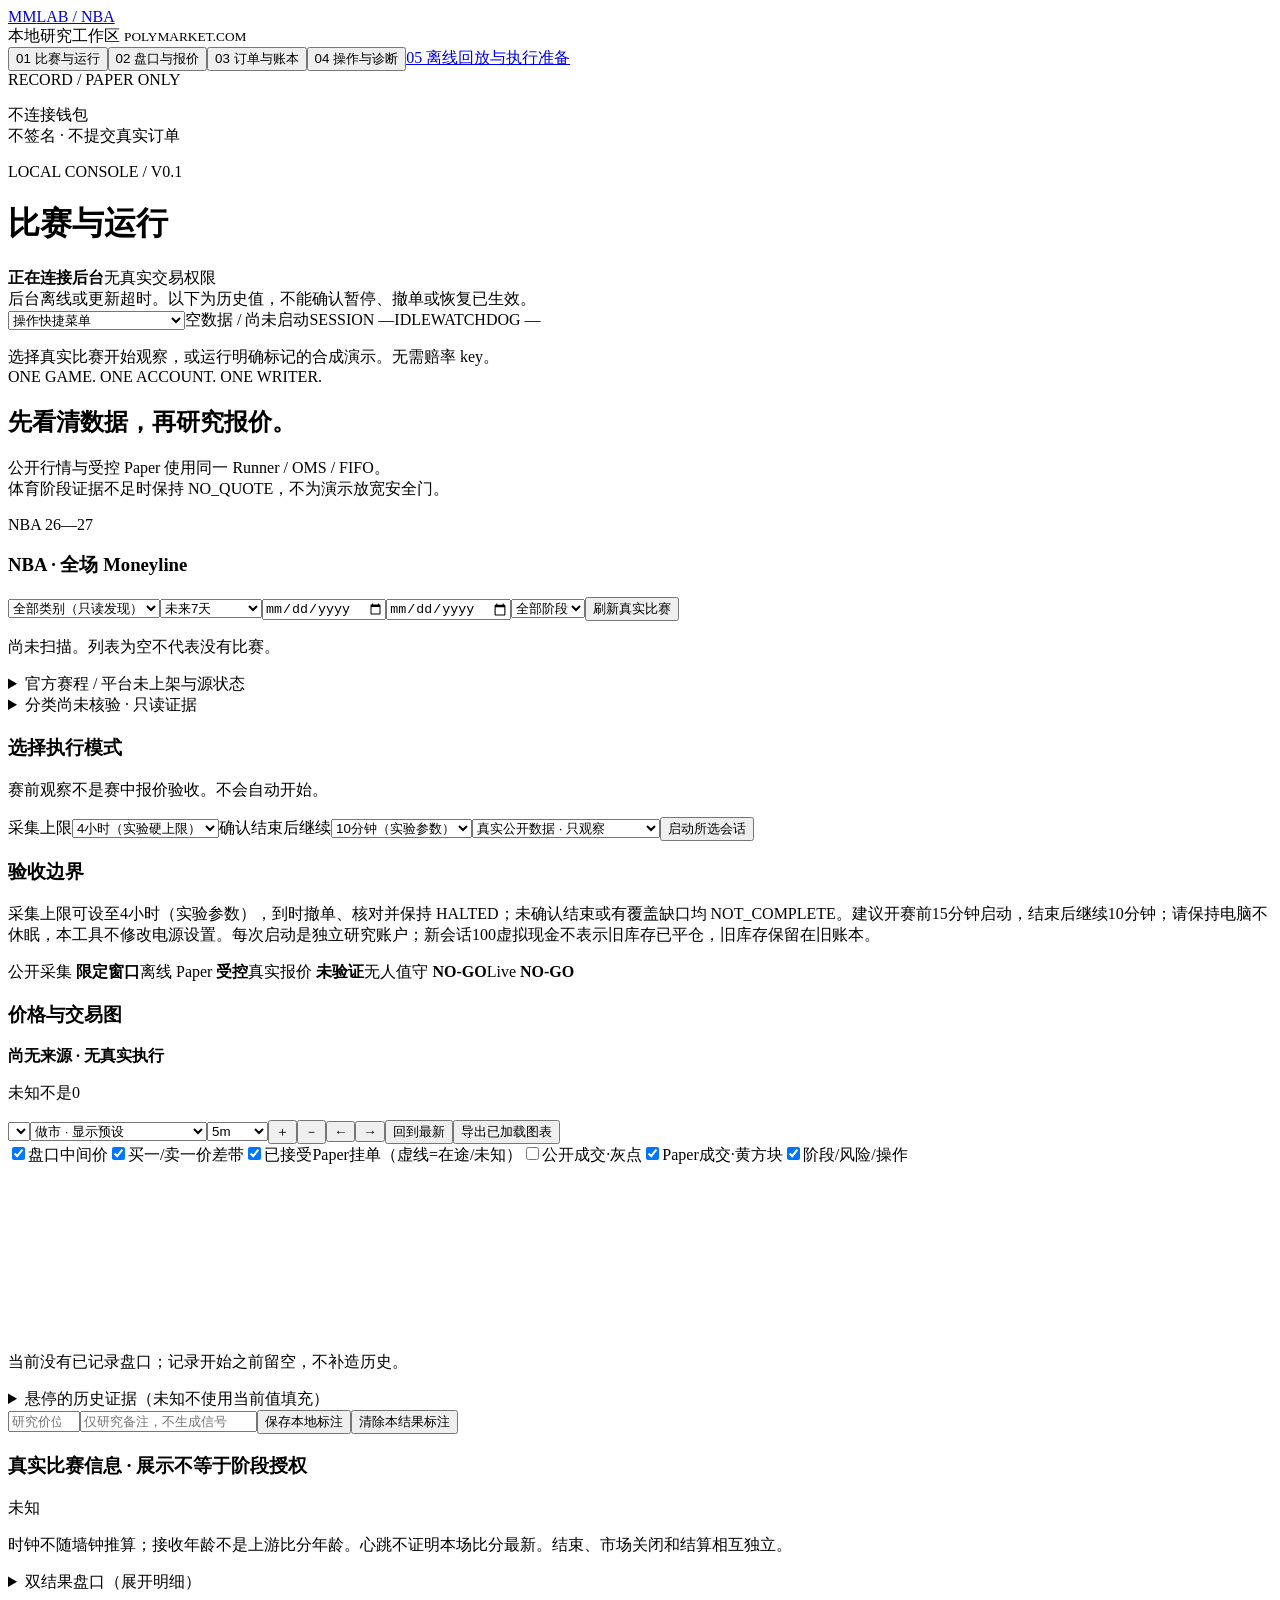
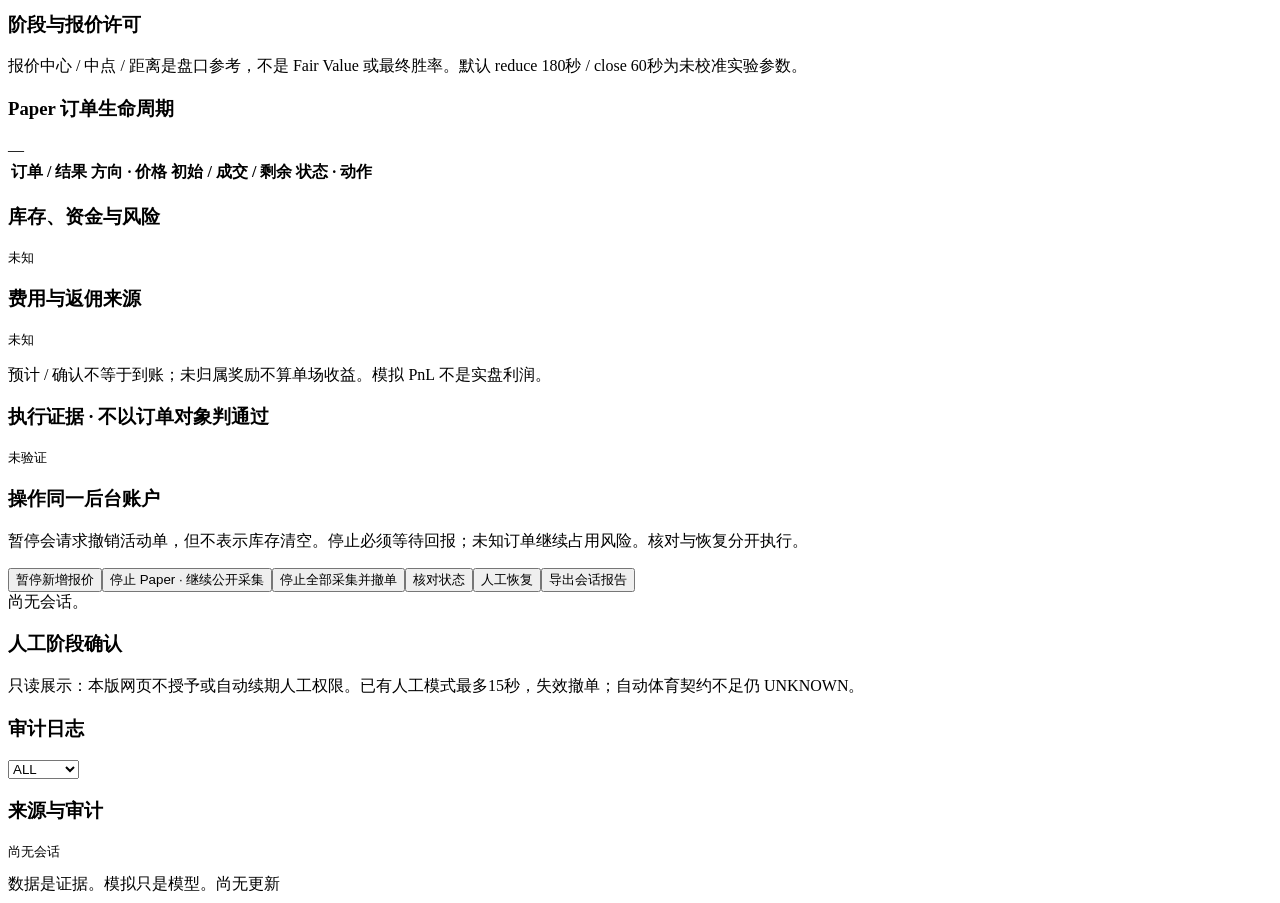
==== commit 4af71965: "Add offline replay experiments review and isolated Paper execution preparation" ====
--- a/nba_recorder/console/static/index.html
+++ b/nba_recorder/console/static/index.html
@@ -1,6 +1,6 @@
 <!doctype html>
-<html lang="zh-CN"><head><meta charset="UTF-8"><meta name="viewport" content="width=device-width,initial-scale=1"><title>NBA MM · 本地操作台</title><link rel="stylesheet" href="/style.css"><script defer src="/app.js"></script><script defer src="/chart.js"></script></head>
-<body><aside><a class="brand" href="/">MM<span>LAB / NBA</span></a><div class="workspace">本地研究工作区 <small>POLYMARKET.COM</small></div><nav><button data-tab="games" class="selected">01 <span>比赛与运行</span></button><button data-tab="books">02 <span>盘口与报价</span></button><button data-tab="orders">03 <span>订单与账本</span></button><button data-tab="ops">04 <span>操作与诊断</span></button></nav><div class="aside-bottom"><div class="indicator"></div> RECORD / PAPER ONLY<p>不连接钱包<br>不签名 · 不提交真实订单</p></div></aside>
+<html lang="zh-CN"><head><meta charset="UTF-8"><meta name="viewport" content="width=device-width,initial-scale=1"><title>NBA MM · 本地操作台</title><link rel="stylesheet" href="/style.css"><script defer src="/app.js"></script><script defer src="/chart.js"></script><script defer src="/workbench.js"></script><script defer src="/research-ui.js"></script></head>
+<body><aside><a class="brand" href="/">MM<span>LAB / NBA</span></a><div class="workspace">本地研究工作区 <small>POLYMARKET.COM</small></div><nav><button data-tab="games" class="selected">01 <span>比赛与运行</span></button><button data-tab="books">02 <span>盘口与报价</span></button><button data-tab="orders">03 <span>订单与账本</span></button><button data-tab="ops">04 <span>操作与诊断</span></button><a href=/offline>05 离线回放与执行准备</a></nav><div class="aside-bottom"><div class="indicator"></div> RECORD / PAPER ONLY<p>不连接钱包<br>不签名 · 不提交真实订单</p></div></aside>
 <main><header><div><span class="eyebrow">LOCAL CONSOLE / V0.1</span><h1 id="title">比赛与运行</h1></div><div class="status-stack"><b id="backend" class="pill bad">正在连接后台</b><span class="pill muted">无真实交易权限</span></div></header><div id="offline" class="alert hidden">后台离线或更新超时。以下为历史值，不能确认暂停、撤单或恢复已生效。</div><div class="sessionbar"><select id="quick-command" aria-label="操作快捷菜单"><option value="">操作快捷菜单</option><option value="scan">刷新真实比赛</option><option value="start">启动所选会话</option><option value="pause">暂停新增报价</option><option value="stop_paper">停止 Paper · 继续公开采集</option><option value="stop">停止全部采集并撤单</option><option value="reconcile">核对状态</option><option value="resume">人工恢复</option><option value="export">导出会话报告</option></select><span id="source" class="pill muted">空数据 / 尚未启动</span><span id="session">SESSION —</span><span id="lifecycle">IDLE</span><span id="watchdog">WATCHDOG —</span></div><p id="runtime-note" class="subtle"></p><div id="receipt" role="status" class="receipt">选择真实比赛开始观察，或运行明确标记的合成演示。无需赔率 key。</div>
 <section id="games" class="page"><div class="hero"><div><span class="eyebrow">ONE GAME. ONE ACCOUNT. ONE WRITER.</span><h2>先看清数据，再研究报价。</h2><p>公开行情与受控 Paper 使用同一 Runner / OMS / FIFO。<br>体育阶段证据不足时保持 NO_QUOTE，不为演示放宽安全门。</p></div><div class="hero-mark">NBA <span>26—27</span></div></div><div class="section-heading"><h3>NBA · 全场 Moneyline</h3><select id="season-type" aria-label="赛季类别"><option value="ALL">全部类别（只读发现）</option><option value="REGULAR_SEASON">常规赛</option><option value="PRESEASON">季前赛</option><option value="PLAY_IN">附加赛</option><option value="PLAYOFFS">季后赛 / 总决赛</option></select><select id="day-filter" aria-label="日期范围"><option value="NEXT7">未来7天</option><option value="CUSTOM">自定义日期</option><option value="TODAY">今天 · UTC+8</option><option value="TOMORROW">明天 · UTC+8</option></select><input id="custom-start" type="date" aria-label="开始日期"><input id="custom-end" type="date" aria-label="结束日期"><select id="phase-filter" aria-label="比赛阶段筛选"><option value="ALL">全部阶段</option><option value="SCHEDULED">赛前</option><option value="LIVE">进行中</option><option value="ENDED">已结束</option></select><input id="discovery-scope" type="hidden" value="CURRENT"><button id="scan">刷新真实比赛</button></div><p id="catalog-note" class="subtle">尚未扫描。列表为空不代表没有比赛。</p><div id="market-list" class="market-list"></div><details><summary>官方赛程 / 平台未上架与源状态</summary><pre id="schedule-only">未知</pre></details><details><summary>分类尚未核验 · 只读证据</summary><pre id="unclassified">尚无记录</pre></details><div class="panel start-panel"><div><h3>选择执行模式</h3><p class="subtle">赛前观察不是赛中报价验收。不会自动开始。</p></div><div class="start-actions"><label>采集上限<select id="limit-s" aria-label="采集上限"><option value="14400">4小时（实验硬上限）</option><option value="10800">3小时</option><option value="7200">2小时</option><option value="1800">30分钟短测</option><option value="60">60秒连通短测</option></select></label><label>确认结束后继续<select id="postgame-s" aria-label="赛后采集"><option value="600">10分钟（实验参数）</option><option value="0">0分钟</option></select></label><select id="mode"><option value="OBSERVATION">真实公开数据 · 只观察</option><option value="REAL_PAPER">真实数据 · 受控 Paper</option><option value="SYNTHETIC_DEMO">合成演示 · 非真实比赛</option><option value="OFFLINE_REPLAY" disabled>离线封存回放 · 本版保留 CLI</option></select><button id="start" class="primary">启动所选会话</button></div></div><div class="panel"><h3>验收边界</h3><p>采集上限可设至4小时（实验参数），到时撤单、核对并保持 HALTED；未确认结束或有覆盖缺口均 NOT_COMPLETE。建议开赛前15分钟启动，结束后继续10分钟；请保持电脑不休眠，本工具不修改电源设置。每次启动是独立研究账户；新会话100虚拟现金不表示旧库存已平仓，旧库存保留在旧账本。</p><div class="gates"><span>公开采集 <b>限定窗口</b></span><span>离线 Paper <b>受控</b></span><span>真实报价 <b class="amber">未验证</b></span><span>无人值守 <b class="red">NO-GO</b></span><span>Live <b class="red">NO-GO</b></span></div></div></section>
 <section id="books" class="page hidden"><div class="panel"><h3>价格与交易图</h3><b id="chart-source">尚无来源 · 无真实执行</b><p id="chart-stats" class="subtle">未知不是0</p><div class="controls"><select id="chart-outcome" aria-label="图表结果"></select><select id="chart-preset" aria-label="显示预设"><option value="MM">做市 · 显示预设</option><option value="TREND">趋势 · 显示预设（不交易）</option></select><select id="chart-window" aria-label="图表时间范围"><option value="60000">1m</option><option value="300000" selected>5m</option><option value="900000">15m</option><option value="3600000">1h</option><option value="ALL">全会话</option></select><button id="chart-zoom-in" aria-label="放大图表">＋</button><button id="chart-zoom-out" aria-label="缩小图表">－</button><button id="chart-pan-left" aria-label="向前查看图表">←</button><button id="chart-pan-right" aria-label="向后查看图表">→</button><button id="chart-latest">回到最新</button><button id="chart-export">导出已加载图表</button></div><div class="controls"><label><input id="layer-mid" data-chart-layer type="checkbox" checked>盘口中间价</label><label><input id="layer-band" data-chart-layer type="checkbox" checked>买一/卖一价差带</label><label><input id="layer-orders" data-chart-layer type="checkbox" checked>已接受Paper挂单（虚线=在途/未知）</label><label><input id="layer-public" data-chart-layer type="checkbox">公开成交·灰点</label><label><input id="layer-fills" data-chart-layer type="checkbox" checked>Paper成交·黄方块</label><label><input id="layer-events" data-chart-layer type="checkbox" checked>阶段/风险/操作</label></div><p id="chart-error" class="warning"></p><canvas id="price-chart" class="price-chart" aria-label="单张价格与交易图">需要支持Canvas的浏览器</canvas><p id="chart-empty">当前没有已记录盘口；记录开始之前留空，不补造历史。</p><p id="chart-coverage" class="subtle"></p><details><summary>悬停的历史证据（未知不使用当前值填充）</summary><button id="chart-raw">读取悬停事件原始证据（只读）</button><pre id="chart-raw-result"></pre><pre id="chart-tooltip">在主图上移动鼠标查看；滚轮缩放，按住拖动查看历史。</pre></details><div class="controls"><input id="chart-note-price" type="number" min="0" max="100" step=".1" placeholder="研究价位 ¢" aria-label="研究价位"><input id="chart-note-text" maxlength="120" placeholder="仅研究备注，不生成信号" aria-label="研究备注"><button id="chart-add-note">保存本地标注</button><button id="chart-clear-notes">清除本结果标注</button></div></div><div class="panel"><h3>真实比赛信息 · 展示不等于阶段授权</h3><div id="game-info">未知</div><p>时钟不随墙钟推算；接收年龄不是上游比分年龄。心跳不证明本场比分最新。结束、市场关闭和结算相互独立。</p></div><details><summary>双结果盘口（展开明细）</summary><div class="section-heading"><h3>双结果盘口</h3><span class="subtle">份数与金额独立展示 · 本地接收年龄</span></div><div id="book-grid" class="book-grid"></div></details><div class="panel"><h3>阶段与报价许可</h3><div id="phase-list" class="gates"></div><p class="subtle">报价中心 / 中点 / 距离是盘口参考，不是 Fair Value 或最终胜率。默认 reduce 180秒 / close 60秒为未校准实验参数。</p><div id="decisions"></div></div></section>
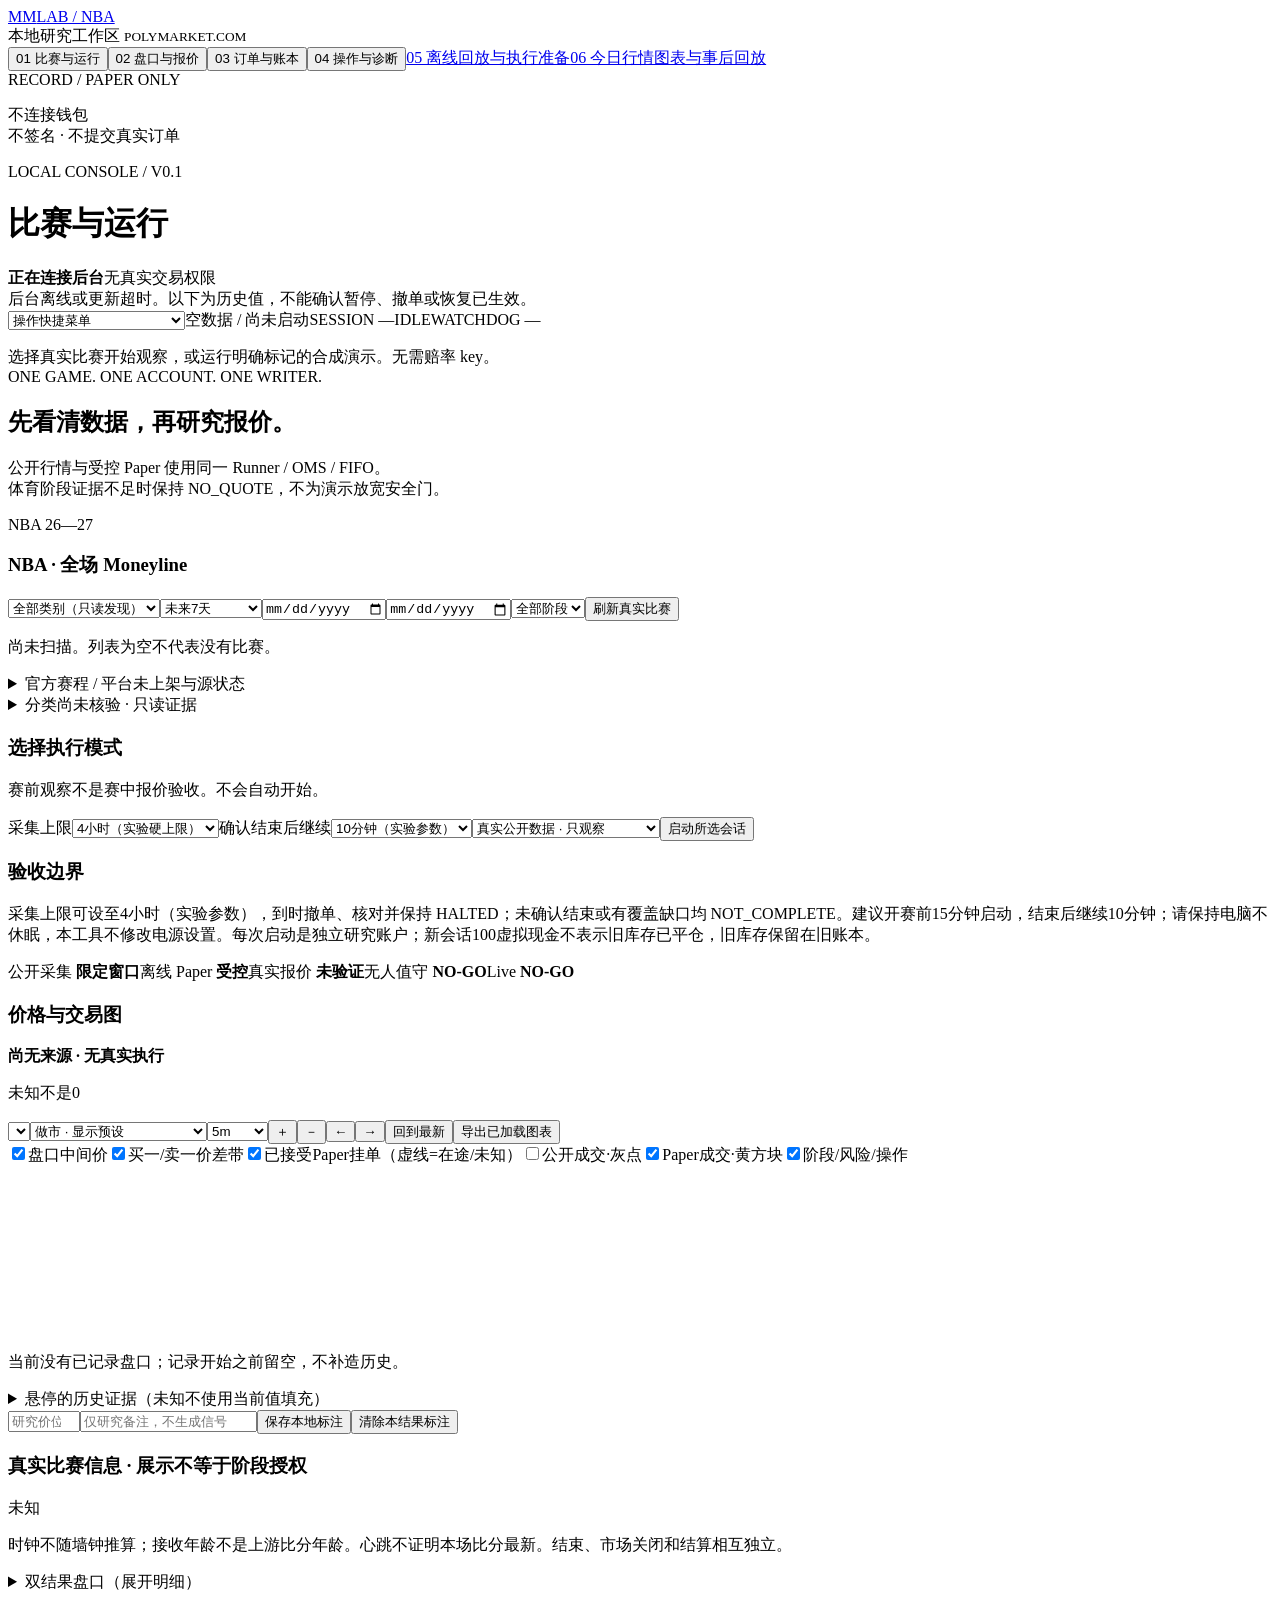
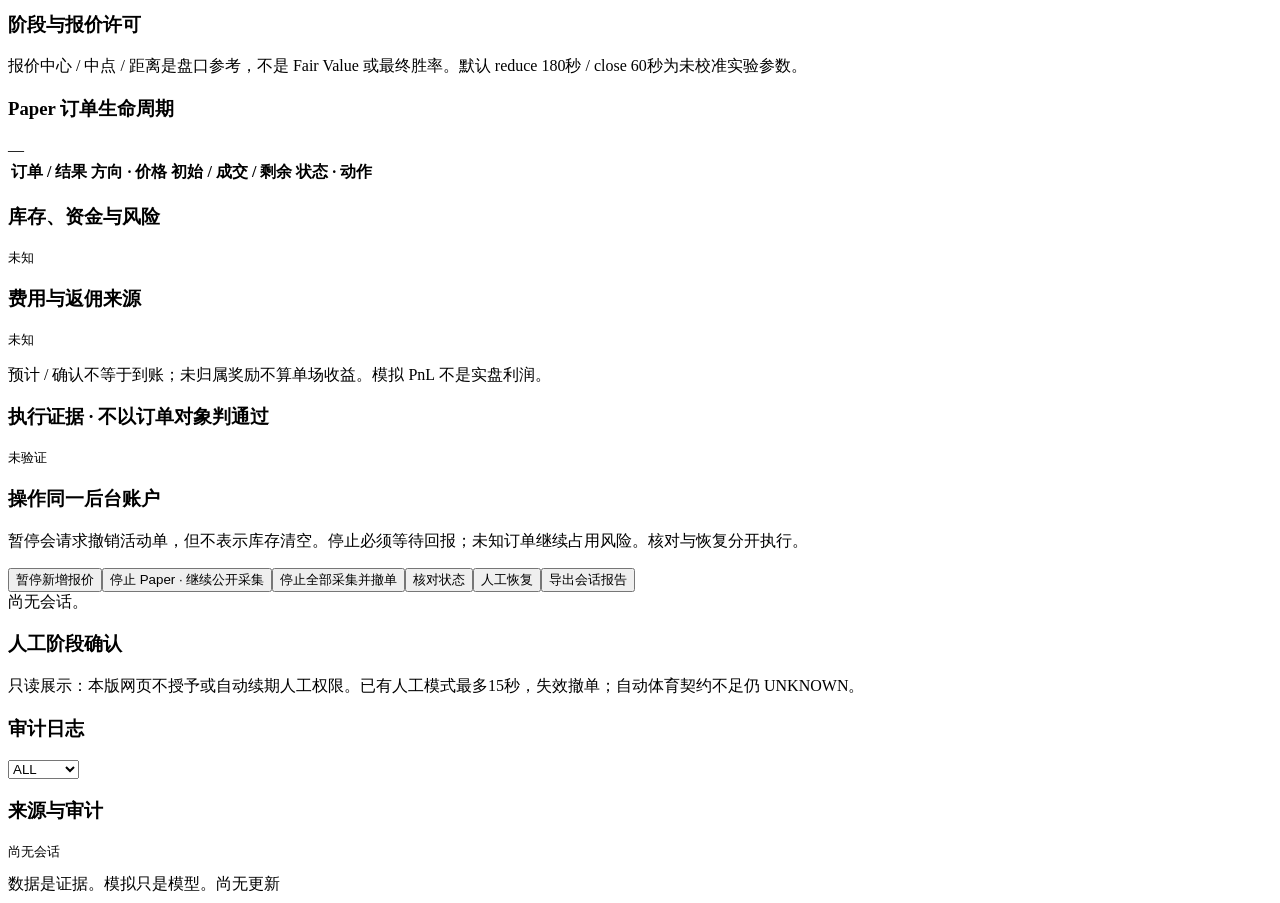
==== commit f0f0f253: "Add verified research storage workflow and shared offline inputs" ====
--- a/nba_recorder/console/static/index.html
+++ b/nba_recorder/console/static/index.html
@@ -1,6 +1,6 @@
 <!doctype html>
 <html lang="zh-CN"><head><meta charset="UTF-8"><meta name="viewport" content="width=device-width,initial-scale=1"><title>NBA MM · 本地操作台</title><link rel="stylesheet" href="/style.css"><script defer src="/app.js"></script><script defer src="/chart.js"></script><script defer src="/workbench.js"></script><script defer src="/research-ui.js"></script></head>
-<body><aside><a class="brand" href="/">MM<span>LAB / NBA</span></a><div class="workspace">本地研究工作区 <small>POLYMARKET.COM</small></div><nav><button data-tab="games" class="selected">01 <span>比赛与运行</span></button><button data-tab="books">02 <span>盘口与报价</span></button><button data-tab="orders">03 <span>订单与账本</span></button><button data-tab="ops">04 <span>操作与诊断</span></button><a href=/offline>05 离线回放与执行准备</a></nav><div class="aside-bottom"><div class="indicator"></div> RECORD / PAPER ONLY<p>不连接钱包<br>不签名 · 不提交真实订单</p></div></aside>
+<body><aside><a class="brand" href="/">MM<span>LAB / NBA</span></a><div class="workspace">本地研究工作区 <small>POLYMARKET.COM</small></div><nav><button data-tab="games" class="selected">01 <span>比赛与运行</span></button><button data-tab="books">02 <span>盘口与报价</span></button><button data-tab="orders">03 <span>订单与账本</span></button><button data-tab="ops">04 <span>操作与诊断</span></button><a href=/offline>05 离线回放与执行准备</a><a href="/day-study/2026-10-21/">06 今日行情图表与事后回放</a></nav><div class="aside-bottom"><div class="indicator"></div> RECORD / PAPER ONLY<p>不连接钱包<br>不签名 · 不提交真实订单</p></div></aside>
 <main><header><div><span class="eyebrow">LOCAL CONSOLE / V0.1</span><h1 id="title">比赛与运行</h1></div><div class="status-stack"><b id="backend" class="pill bad">正在连接后台</b><span class="pill muted">无真实交易权限</span></div></header><div id="offline" class="alert hidden">后台离线或更新超时。以下为历史值，不能确认暂停、撤单或恢复已生效。</div><div class="sessionbar"><select id="quick-command" aria-label="操作快捷菜单"><option value="">操作快捷菜单</option><option value="scan">刷新真实比赛</option><option value="start">启动所选会话</option><option value="pause">暂停新增报价</option><option value="stop_paper">停止 Paper · 继续公开采集</option><option value="stop">停止全部采集并撤单</option><option value="reconcile">核对状态</option><option value="resume">人工恢复</option><option value="export">导出会话报告</option></select><span id="source" class="pill muted">空数据 / 尚未启动</span><span id="session">SESSION —</span><span id="lifecycle">IDLE</span><span id="watchdog">WATCHDOG —</span></div><p id="runtime-note" class="subtle"></p><div id="receipt" role="status" class="receipt">选择真实比赛开始观察，或运行明确标记的合成演示。无需赔率 key。</div>
 <section id="games" class="page"><div class="hero"><div><span class="eyebrow">ONE GAME. ONE ACCOUNT. ONE WRITER.</span><h2>先看清数据，再研究报价。</h2><p>公开行情与受控 Paper 使用同一 Runner / OMS / FIFO。<br>体育阶段证据不足时保持 NO_QUOTE，不为演示放宽安全门。</p></div><div class="hero-mark">NBA <span>26—27</span></div></div><div class="section-heading"><h3>NBA · 全场 Moneyline</h3><select id="season-type" aria-label="赛季类别"><option value="ALL">全部类别（只读发现）</option><option value="REGULAR_SEASON">常规赛</option><option value="PRESEASON">季前赛</option><option value="PLAY_IN">附加赛</option><option value="PLAYOFFS">季后赛 / 总决赛</option></select><select id="day-filter" aria-label="日期范围"><option value="NEXT7">未来7天</option><option value="CUSTOM">自定义日期</option><option value="TODAY">今天 · UTC+8</option><option value="TOMORROW">明天 · UTC+8</option></select><input id="custom-start" type="date" aria-label="开始日期"><input id="custom-end" type="date" aria-label="结束日期"><select id="phase-filter" aria-label="比赛阶段筛选"><option value="ALL">全部阶段</option><option value="SCHEDULED">赛前</option><option value="LIVE">进行中</option><option value="ENDED">已结束</option></select><input id="discovery-scope" type="hidden" value="CURRENT"><button id="scan">刷新真实比赛</button></div><p id="catalog-note" class="subtle">尚未扫描。列表为空不代表没有比赛。</p><div id="market-list" class="market-list"></div><details><summary>官方赛程 / 平台未上架与源状态</summary><pre id="schedule-only">未知</pre></details><details><summary>分类尚未核验 · 只读证据</summary><pre id="unclassified">尚无记录</pre></details><div class="panel start-panel"><div><h3>选择执行模式</h3><p class="subtle">赛前观察不是赛中报价验收。不会自动开始。</p></div><div class="start-actions"><label>采集上限<select id="limit-s" aria-label="采集上限"><option value="14400">4小时（实验硬上限）</option><option value="10800">3小时</option><option value="7200">2小时</option><option value="1800">30分钟短测</option><option value="60">60秒连通短测</option></select></label><label>确认结束后继续<select id="postgame-s" aria-label="赛后采集"><option value="600">10分钟（实验参数）</option><option value="0">0分钟</option></select></label><select id="mode"><option value="OBSERVATION">真实公开数据 · 只观察</option><option value="REAL_PAPER">真实数据 · 受控 Paper</option><option value="SYNTHETIC_DEMO">合成演示 · 非真实比赛</option><option value="OFFLINE_REPLAY" disabled>离线封存回放 · 本版保留 CLI</option></select><button id="start" class="primary">启动所选会话</button></div></div><div class="panel"><h3>验收边界</h3><p>采集上限可设至4小时（实验参数），到时撤单、核对并保持 HALTED；未确认结束或有覆盖缺口均 NOT_COMPLETE。建议开赛前15分钟启动，结束后继续10分钟；请保持电脑不休眠，本工具不修改电源设置。每次启动是独立研究账户；新会话100虚拟现金不表示旧库存已平仓，旧库存保留在旧账本。</p><div class="gates"><span>公开采集 <b>限定窗口</b></span><span>离线 Paper <b>受控</b></span><span>真实报价 <b class="amber">未验证</b></span><span>无人值守 <b class="red">NO-GO</b></span><span>Live <b class="red">NO-GO</b></span></div></div></section>
 <section id="books" class="page hidden"><div class="panel"><h3>价格与交易图</h3><b id="chart-source">尚无来源 · 无真实执行</b><p id="chart-stats" class="subtle">未知不是0</p><div class="controls"><select id="chart-outcome" aria-label="图表结果"></select><select id="chart-preset" aria-label="显示预设"><option value="MM">做市 · 显示预设</option><option value="TREND">趋势 · 显示预设（不交易）</option></select><select id="chart-window" aria-label="图表时间范围"><option value="60000">1m</option><option value="300000" selected>5m</option><option value="900000">15m</option><option value="3600000">1h</option><option value="ALL">全会话</option></select><button id="chart-zoom-in" aria-label="放大图表">＋</button><button id="chart-zoom-out" aria-label="缩小图表">－</button><button id="chart-pan-left" aria-label="向前查看图表">←</button><button id="chart-pan-right" aria-label="向后查看图表">→</button><button id="chart-latest">回到最新</button><button id="chart-export">导出已加载图表</button></div><div class="controls"><label><input id="layer-mid" data-chart-layer type="checkbox" checked>盘口中间价</label><label><input id="layer-band" data-chart-layer type="checkbox" checked>买一/卖一价差带</label><label><input id="layer-orders" data-chart-layer type="checkbox" checked>已接受Paper挂单（虚线=在途/未知）</label><label><input id="layer-public" data-chart-layer type="checkbox">公开成交·灰点</label><label><input id="layer-fills" data-chart-layer type="checkbox" checked>Paper成交·黄方块</label><label><input id="layer-events" data-chart-layer type="checkbox" checked>阶段/风险/操作</label></div><p id="chart-error" class="warning"></p><canvas id="price-chart" class="price-chart" aria-label="单张价格与交易图">需要支持Canvas的浏览器</canvas><p id="chart-empty">当前没有已记录盘口；记录开始之前留空，不补造历史。</p><p id="chart-coverage" class="subtle"></p><details><summary>悬停的历史证据（未知不使用当前值填充）</summary><button id="chart-raw">读取悬停事件原始证据（只读）</button><pre id="chart-raw-result"></pre><pre id="chart-tooltip">在主图上移动鼠标查看；滚轮缩放，按住拖动查看历史。</pre></details><div class="controls"><input id="chart-note-price" type="number" min="0" max="100" step=".1" placeholder="研究价位 ¢" aria-label="研究价位"><input id="chart-note-text" maxlength="120" placeholder="仅研究备注，不生成信号" aria-label="研究备注"><button id="chart-add-note">保存本地标注</button><button id="chart-clear-notes">清除本结果标注</button></div></div><div class="panel"><h3>真实比赛信息 · 展示不等于阶段授权</h3><div id="game-info">未知</div><p>时钟不随墙钟推算；接收年龄不是上游比分年龄。心跳不证明本场比分最新。结束、市场关闭和结算相互独立。</p></div><details><summary>双结果盘口（展开明细）</summary><div class="section-heading"><h3>双结果盘口</h3><span class="subtle">份数与金额独立展示 · 本地接收年龄</span></div><div id="book-grid" class="book-grid"></div></details><div class="panel"><h3>阶段与报价许可</h3><div id="phase-list" class="gates"></div><p class="subtle">报价中心 / 中点 / 距离是盘口参考，不是 Fair Value 或最终胜率。默认 reduce 180秒 / close 60秒为未校准实验参数。</p><div id="decisions"></div></div></section>
